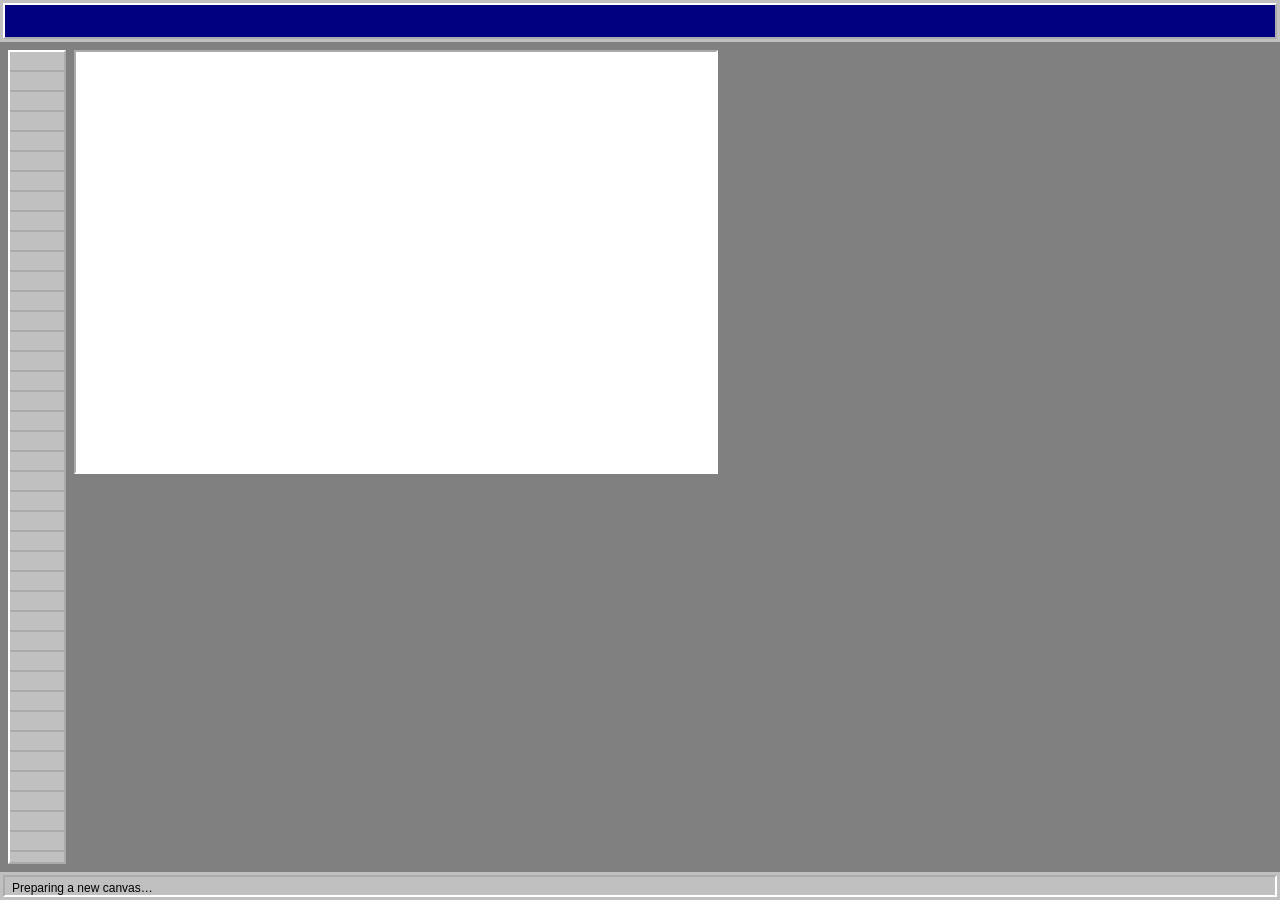
==== index.html @ 5d3a863c "Agent: Improve first-load experience with fast load and no console errors" ====
<!doctype html>
<html lang="en">

<head>
	<meta charset="utf-8">
	<title>JS Paint</title>

	<!-- This should mirror CSP in electron-main.js, except maybe for firebase stuff. -->
	<!-- Firebase stuff is somewhat speculative, as the quota is exceeded as I'm adding this. -->
	<!-- Lax img-src is needed for speech recognition, e.g. interpret_command("draw a cat")[0].exec(); -->
	<!-- connect-src needs data:/blob: for loading images via fetch, including from local storage. -->
	<!-- script⁂-src needs blob: for the Web Worker used by clmtrackr for Tracky Mouse head tracking feature -->
	<!-- ⁂: working around bug in @1j01/live-server, my fork of live-server meant to handle CSP (https://github.com/1j01/live-server)
	where the directive (that shall not be named) is replaced even if it's outside the CSP in a comment. -->
	<meta http-equiv="Content-Security-Policy" content="
		default-src 'self';
		script-src 'self' blob: https://jspaint.firebaseio.com https://www.youtube.com;
		frame-src 'self' https://youtube.com https://www.youtube.com;
		style-src 'self' 'unsafe-inline' https://fonts.googleapis.com;
		img-src 'self' data: blob: http: https:;
		font-src 'self' https://fonts.gstatic.com;
		connect-src * data: blob: https://jspaint.firebaseio.com wss://jspaint.firebaseio.com;
	">

	<link href="styles/normalize.css" rel="stylesheet" type="text/css">
	<link href="styles/layout.css" class="flippable-layout-stylesheet" rel="stylesheet" type="text/css">
	<link href="styles/print.css" rel="stylesheet" type="text/css" media="print">
	<link href="lib/os-gui/build/layout.css" class="flippable-layout-stylesheet" rel="stylesheet" type="text/css">
	<!-- <link href="lib/os-gui/build/windows-98.css" rel="stylesheet" type="text/css"> -->
	<!-- <link href="lib/os-gui/build/windows-default.css" rel="stylesheet" type="text/css" title="Windows Default"> -->
	<!-- <link href="lib/os-gui/build/peggys-pastels.css" rel="alternate stylesheet" type="text/css" title="Peggy's Pastels"> -->
	<link href="lib/tracky-mouse/core/tracky-mouse.css" rel="stylesheet" type="text/css">
	<!--
		@TODO: bring these styles into OS-GUI.
		This is a custom build of 98.css https://github.com/jdan/98.css
		for checkboxes, radio buttons, sliders, and fieldsets,
		excluding e.g. scrollbars, buttons, and windows (already in OS-GUI),
		and integrating with the theme CSS vars used by OS-GUI,
		and with some RTLCSS tweaks.
		Text inputs and dropdowns are styled in classic.css, but should also be included in OS-GUI at some point.
		This is not an @import in classic.css because it needs RTLCSS and I'm not applying RTLCSS to themes yet.
		So I added .not-for-modern logic to theme.js to exclude these styles depending on the theme.
	-->
	<link href="lib/98.css/98.custom-build.css" class="flippable-layout-stylesheet not-for-modern" rel="stylesheet"
		type="text/css">

	<link rel="apple-touch-icon" href="images/icons/apple-icon-180x180.png">
	<!-- Chrome will pick the largest image for some reason, instead of the most appropriate one. -->
	<!-- <link rel="icon" type="image/png" sizes="192x192" href="images/icons/192x192.png">
		<link rel="icon" type="image/png" sizes="32x32" href="images/icons/32x32.png">
		<link rel="icon" type="image/png" sizes="96x96" href="images/icons/96x96.png"> -->
	<!-- <link rel="icon" type="image/png" sizes="16x16" href="images/icons/16x16.png"> -->
	<link rel="shortcut icon" href="favicon.ico">
	<link rel="mask-icon" href="images/icons/safari-pinned-tab.svg" color="red">
	<link rel="manifest" href="manifest.webmanifest">
	<meta name="msapplication-TileColor" content="#008080">
	<meta name="msapplication-TileImage" content="images/icons/ms-icon-144x144.png">
	<meta name="theme-color" content="#000080">

	<meta name="viewport" content="width=device-width, user-scalable=no">

	<meta name="description" content="Classic MS Paint in the browser, with extra features" />
	<meta property="og:image:width" content="279">
	<meta property="og:image:height" content="279">
	<meta property="og:description" content="Classic MS Paint in the browser, with extra features.">
	<meta property="og:title" content="JS Paint">
	<meta property="og:url" content="https://jspaint.app">
	<meta property="og:image" content="https://jspaint.app/images/icons/og-image-279x279.jpg">
	<meta name="twitter:title" content="JS Paint">
	<meta name="twitter:description" content="Classic MS Paint in the browser, with extra features">
	<meta name="twitter:image" content="https://jspaint.app/images/meta/twitter-card-plz-no-crop.png">
	<meta name="twitter:card" content="summary_large_image">
	<meta name="twitter:site" content="@isaiahodhner">
	<meta name="twitter:creator" content="@isaiahodhner">

	<script src="src/error-handling-basic.js"></script>
	<script type="module" src="src/theme.js"></script>
	<style>
		#initial-loading {
			position: fixed;
			inset: 0;
			z-index: 10000;
			display: grid;
			grid-template-rows: 42px 1fr 28px;
			background: #c0c0c0;
			color: #000;
			font: 12px Arial, sans-serif;
		}
		.initial-loading-bar {
			margin: 3px;
			background: #000080;
			border: 2px outset #fff;
		}
		.initial-loading-workspace {
			display: grid;
			grid-template-columns: 58px minmax(0, 1fr);
			gap: 8px;
			padding: 8px;
			background: #808080;
		}
		.initial-loading-tools {
			background: repeating-linear-gradient(#c0c0c0 0 18px, #aaa 18px 20px);
			border: 2px outset #fff;
		}
		.initial-loading-canvas {
			width: min(640px, calc(100vw - 92px));
			height: min(420px, calc(100vh - 112px));
			background: white;
			border: 2px inset #fff;
		}
		.initial-loading-status {
			margin: 3px;
			padding: 4px 7px;
			border: 2px inset #fff;
		}
		#initial-loading[data-state="error"] .initial-loading-status {
			color: #800000;
			font-weight: bold;
		}
		@media (prefers-reduced-motion: no-preference) {
			.initial-loading-canvas {
				animation: initial-canvas-pulse 1.2s ease-in-out infinite alternate;
			}
			@keyframes initial-canvas-pulse {
				to { background: #f4f4f4; }
			}
		}
	</style>
</head>

<body aria-busy="true">
	<div id="initial-loading" role="status" aria-live="polite" aria-label="Loading JS Paint">
		<div class="initial-loading-bar" aria-hidden="true"></div>
		<div class="initial-loading-workspace" aria-hidden="true">
			<div class="initial-loading-tools"></div>
			<div class="initial-loading-canvas"></div>
		</div>
		<div class="initial-loading-status">Preparing a new canvas…</div>
	</div>
	<div id="about-paint" style="display: none">
		<div id="about-paint-header">
			<img src="images/icons/128x128.png" width="128" height="128" id="about-paint-icon" alt="" />
			<div id="about-paint-beside-icon">
				<h1 id="jspaint-project-name">JS Paint</h1>
				<div id="jspaint-version">Version 1.1.0</div>
				<div id="jspaint-update-status-area" hidden>
					<!-- perhaps this can be merged with the container now that it's the only child -->
					<div id="maybe-outdated-line">
						<div id="outdated" hidden>
							<div class="on-official-host">
								There's a new version of JS&nbsp;Paint.
								<a id="refresh-to-update" href=".">Refresh</a> to get it.
							</div>
							<div class="on-third-party-host">
								This instance of JS&nbsp;Paint is outdated compared to
								<a href="https://jspaint.app" target="_blank">jspaint.app</a>.
							</div>
							<div class="on-dev-host">
								This version of JS&nbsp;Paint is outdated compared to
								<a href="https://jspaint.app" target="_blank">jspaint.app</a>.
							</div>
						</div>
						<div id="checking-for-updates" hidden>
							Checking for updates...
						</div>
						<div id="failed-to-check-if-outdated" hidden>
							Couldn't check for updates.
							<span class="navigator-offline">You're offline.</span>
							<span class="navigator-online">JS&nbsp;Paint may be outdated.</span>
						</div>
					</div>
				</div>
			</div>
			<!-- @#: What's New? -->
			<button id="view-project-news">What's&nbsp;New?</button>
		</div>

		<!-- <p>JS Paint is a web-based MS Paint remake by <a href="https://isaiahodhner.io/">Isaiah Odhner</a>.</p> -->
		<!-- @#: Isaiah Odhner -->
		<p>MS Paint remake by <a href="https://isaiahodhner.io/" target="_blank">Isaiah&nbsp;Odhner</a></p>
		<!-- <p>Read about the project and extra features on <a href="https://github.com/1j01/jspaint#readme">the readme</a>.</p> -->
		<!-- <p>Request features and report bugs <a href="https://github.com/1j01/jspaint/issues">on GitHub</a>
			or <a href="mailto:isaiahodhner@gmail.com?subject=JS%20Paint">by email</a>.</p> -->
		<p>
			Feedback:
			<a href="https://github.com/1j01/jspaint/issues" target="_blank">GitHub</a>
			or <a href="mailto:isaiahodhner@gmail.com?subject=JS%20Paint">E-mail</a>
			or <a href="https://discord.gg/jxQBK3k8tx" target="_blank">Discord</a>
		</p>
		<!-- <p>Support the project at <a href="https://www.paypal.me/IsaiahOdhner"
			target="_blank">paypal.me/IsaiahOdhner</a>.</p> -->
		<p>Donate: <a href="https://www.paypal.me/IsaiahOdhner" target="_blank">paypal.me/IsaiahOdhner</a></p>
		<p>
			<a href="about.html" target="_blank">Homepage</a>
			&middot;
			<a href="https://github.com/1j01/jspaint/blob/master/LICENSE.txt" target="_blank">MIT License</a>
			&middot;
			<a href="privacy.html" target="_blank">Privacy Policy</a>
		</p>
	</div>
	<script type="module" src="src/test-news.js"></script>
	<!--
		Before publishing a news update, make sure:
		- All important changes are mentioned. Check the commit history, ideally.
		- The <time> element matches the date of the update.
		- The id of the <article> will never need to be changed.
			I'm using the format "news-YYYY-very-brief-description".
			I'm avoiding putting the full date in the id, in case I push the update later.
			The id is used to check for updates, and is stored in localStorage.
		- The console shows no errors.
			test-news.js checks for some problems.
		- HTML is valid.
		- News indicator is updated and reads well.
	-->
	<div id="news" hidden>
		<!-- maybe release Textual Paint first as an April Fools day prank? -->
		<!-- <article class="news-entry" id="news-2024-textual-paint">
			<h1>Paint... in the Terminal!?</h1>
			<time datetime=""></time>
			<img width="" height="" style="max-width: 100%; height: auto; image-rendering: auto;" alt="" src="" />
			<p>
				I have created an entirely new MS Paint clone, called <a target="_blank" href="https://github.com/1j01/textual-paint">Textual Paint</a>.
			</p>
			<p>
				JS Paint runs in the browser, bringing nostalgia to the web, but if it's not retro enough for you,
				what's more retro than a terminal?
			</p>
			<p>
				Once again, I've implemented basically every feature of MS Paint, but this time as a Text User Interface (TUI).
			</p>
			<p>
				Textual Paint is written in Python, and is built with the <a target="_blank" href="https://textual.textualize.io/">Textual</a> framework.
			</p>
			<p>
				To install Textual Paint, first make sure you have Python 3.10 or later.
				Then run <code>pip install textual-paint</code>
				(or <code><a target="_blank" href="https://github.com/pypa/pipx">pipx</a> install textual-paint</code>).
			</p>
			<p>
				To run Textual Paint, run <code>textual-paint</code>.
				You'll need to use a modern terminal emulator with Unicode and true color support,
				such as Windows Terminal, GNOME Terminal, or iTerm2.
			</p>
		-->
		<article class="news-entry" id="news-2026-fonts">
			<h1>Font Finesse</h1>
			<time datetime="2026-04-09">2026-04-09</time>
			<ul>
				<li>
					<strong>Fixed font dropdown not opening</strong> in Chrome and some other browsers.
				</li>
				<li>
					After 10 years of the JS Paint project, I've implemented the last menu item from MS Paint:
					<strong>View&nbsp;>&nbsp;Text&nbsp;Toolbar</strong> to toggle the font box.
					Why did it take me so long to add this? Probably because it's boring.
					You don't usually need this unless you close the font box by accident.
				</li>
				<li>
					Added support for <strong>vertical text editing</strong>, useful for Chinese, Japanese, and Korean
					typesetting.
					Find the option in the text toolbar, enabled in supporting browsers.
				</li>
				<li>
					Updated Electron so that <strong>the desktop app can now list installed fonts</strong>.
				</li>
				<li>
					The desktop app now includes an <strong>AppImage</strong> build,
					which is a single file that can run on almost any Linux system.
				</li>
				<li>
					🫧 <strong>Bubblegum theme:</strong>
					fixed the Edit Colors window height so the controls fit,
					and fixed disabled buttons showing as pressed when clicked.
				</li>
			</ul>
			<p>
				You can download the latest version of the desktop app (v1.1.0) from
				<a href="https://jspaint.app/about" target="_blank">the homepage</a>.
				It also includes numerous improvements that have accumulated since the first release.
			</p>
		</article>
		<article class="news-entry" id="news-2024-split-eye-gaze-mode">
			<h1>More Accessibility Options, and new Discord Server</h1>
			<time datetime="2024-12-23">2024-12-23</time>
			<!-- <img width="" height="" style="max-width: 100%; height: auto; image-rendering: auto;" alt="" src="" /> -->
			<h2>Separated out accessibility features</h2>
			<p>I've split up "Eye Gaze Mode" into several discrete features:</p>
			<ul>
				<li>
					<strong>↩️ Quick Undo Button</strong>: Adds a floating undo button that's always visible.
				</li>
				<li>
					<strong>🔍 Enlarge UI</strong>: Enlarges menus, buttons, and windows.
				</li>
				<li>
					<strong>⏱️ Dwell Clicker</strong>: Automatically clicks by hovering over controls for a time.
				</li>
				<li>
					<strong>↕️ Vertical Color Box</strong>: Makes the Colors box tall instead of wide.
					(This one was already split out.)
				</li>
			</ul>
			<p>I've also added a brand-new feature:</p>
			<ul>
				<li>
					<strong>🧑 Head Tracker</strong>: Lets you move the cursor with your head.
					(See demo video below!)
				</li>
			</ul>
			<!-- <p>Initially I developed Eye Gaze Mode as a monolithic feature because it was easier,
				as it limited the combinatorial complexity of the intersection of various features.
				For instance, any theme can be used with any feature. (Not sure how to explain this better.)
				But I decided it was worth the extra development overhead to separate these out.</p>
			<p>I had to fix a number of things, and generalize various code in order to handle different combinations of
				these features.
				For instance, the Dwell Clicker adds a floating button and Quick Undo Button adds a floating button;
				previously they were always enabled together, but now I have to calculate the width needed for the
				currently enabled buttons,
				also different based on whether they're scaled with Enlarge UI mode,
				in order to move the status bar text over,
				and the colors box over if Vertical Colors Box is not enabled, which previously it always would be
				together with those features.</p> -->
			<h2>↩️ Quick Undo Button</h2>
			<p><b>Extras > Quick Undo Button</b> is a huge advancement for usability on touchscreen devices.</p>
			<p>Making mistakes is no more a chore. Just tap, tap, tap to undo. Easy as that.</p>
			<h2>🔍 Enlarge UI</h2>
			<p><b>Extras > Enlarge UI</b> increases the size of menus, buttons, and windows.</p>
			<p>Scaling of toolbars and menus will be limited
				to the available space on the screen, making it more useful on mobile devices,
				compared to the basic UI scaling that existed in Eye Gaze Mode.</p>
			<h2>⏱️ Dwell Clicker</h2>
			<p><b>Extras > Dwell Clicker</b> automatically clicks by hovering.</p>
			<p>It's intended for use with an eye tracker or head tracker — software (and optionally
				specialized hardware) that lets you move the mouse without using your hands.</p>
			<p>This was the core feature of Eye Gaze Mode, but it can now be used in any UI configuration: with any
				theme, with or without enlarged UI, with a horizontal or vertical colors box.</p>
			<h2>🧑 Head Tracker (All-New Feature!)</h2>
			<p>
				<b>Extras > Head Tracker</b> mode uses your webcam to
				track your head movements and move the mouse cursor accordingly.
			</p>
			<p>It's powered by
				<a href="https://trackymouse.js.org" target="_blank"><img src="images/tracky-mouse-16x16.png"
						alt="" />Tracky Mouse</a>.
			</p>
			<p>I recorded a short demonstration video, drawing the Tracky&nbsp;Mouse logo using Tracky&nbsp;Mouse:
			</p>
			<figure>
				<video style="width: 100%; height: auto;" controls loop muted playsinline autoplay>
					<source src="images/tracky-mouse-jspaint-demo.mp4" type="video/mp4">
					Your browser does not support the video tag.
				</video>
				<figcaption>
					<!-- Drawing the Tracky Mouse logo using Tracky Mouse. -->
					I made sure to tilt the webcam down so you can see that I'm not using my arms.
				</figcaption>
			</figure>
			<a href="https://trackymouse.js.org" target="_blank">
				<img src="lib/tracky-mouse/images/tracky-mouse-logo-512.png" width="128" height="128"
					alt="Tracky Mouse logo" style="float: right" />
			</a>
			<p>To try it out:</p>
			<ul>
				<li>Enable <b>Extras > Head Tracker</b>.</li>
				<li>Click <b>Start</b> and allow access to your camera.</li>
				<li>Ensure your face is well lit and centered in the camera's view.</li>
				<li>Adjust sensitivity and smoothness settings to your liking.</li>
				<li>Move your head to move the red dot on the page, which acts as your cursor, and hover over elements
					to click them.</li>
			</ul>
			<p>Tips:</p>
			<ul>
				<li>You can pause dwell clicking by hovering over the pause button
					(<img alt="an eye with three zees" src="images/classic/eye-gaze-pause.svg"
						style="vertical-align: middle; width: 1em; height: 1em;" />)
					in the bottom left corner.</li>
				<li>When hovering over a window title bar, or using certain tools on the canvas,
					like the brush, it knows to hold down the mouse button to drag or draw.
					The next dwell will release instead of clicking.</li>
				<li>If you minimize the Tracky Mouse window, it will minimize to a button in the menu bar,
					which you can click to restore the window.
					If you close the window, it will disable the feature.</li>
			</ul>
			<p>
				Right now this only works with dwell clicking, and automatically enables the Dwell Clicker,
				but in the future, it may work with other ways of clicking, like blinking or smiling.
			</p>
			<p>
				You can also download the
				<a href="https://trackymouse.js.org" target="_blank">Tracky Mouse</a>
				desktop app to control your whole computer with your head.
			</p>
			<h2>Discord server</h2>
			<figure>
				<a href="https://discord.gg/jxQBK3k8tx" target="_blank">
					<img width="470" height="470" src="https://flipanim.com/gif/b/h/BhZWtwfg.gif"
						alt="Animation of Discord logo blinking its eyes">
				</a>
				<figcaption>
					Animation credit:
					<a href="https://flipanim.com/profile?name=Wolfie-le-Wolf" target="_blank">Wolfie-le-Wolf</a>
				</figcaption>
			</figure>
			<p>Join the new
				<a href="https://discord.gg/jxQBK3k8tx" target="_blank">
					98.JS.org Discord server</a>
				to discuss these features and share your JS Paint drawings!
			</p>
			<h2>Improved About window</h2>
			<p>I managed to make the <b>Help > About Paint</b> window much more compact while including more
				information.</p>
			<p>See a <a href="https://github.com/1j01/jspaint/commit/da994966ec2231743867f232d8e1fb334071b512"
					target="_blank">visual
					comparison here</a>.
				You can switch to swipe or onion skin modes and move the slider to compare before and after images.</p>
			<p>Here's what's new:</p>
			<ul>
				<li>Reworded everything to be terser, using short labels instead of full sentences.
					(<a href="https://github.com/1j01/jspaint/commit/7bc134226f9994cd68fd69d78fb0343f5c873d53"
						target="_blank">⟜</a>)
				</li>
				<li>Replaced <a href="https://github.com/1j01/jspaint#readme" target="_blank">readme</a> link
					with a link to the <a href="https://jspaint.app/about.html" target="_blank">homepage</a>.
					(<a href="https://github.com/1j01/jspaint/commit/7bc134226f9994cd68fd69d78fb0343f5c873d53"
						target="_blank">⟜</a>)
				</li>
				<li>Added a link to the Discord server.
					(<a href="https://github.com/1j01/jspaint/commit/7bc134226f9994cd68fd69d78fb0343f5c873d53"
						target="_blank">⟜</a>)
				</li>
				<li>Made sure all links open in a new tab.
					(<a href="https://github.com/1j01/jspaint/commit/7bc134226f9994cd68fd69d78fb0343f5c873d53"
						target="_blank">⟜</a>)
				</li>
				<li>Made it use a bigger app icon
					(<a href="https://github.com/1j01/jspaint/commit/3dd5ee94ba123a053c7fee64a112914902d825ae"
						target="_blank">⟜</a>);
					also created a bigger version of the gay pride icon variant for pride month
					(<a href="https://github.com/1j01/jspaint/commit/be03638fad35a51cacef5c4f524c81581c2be587"
						target="_blank">⟜</a>)
				</li>
				<li>Added a version number back into the About window
					(<a href="https://github.com/1j01/jspaint/commit/224cc37bfa022b912c9b48e70d0e7a412c0f3ec6"
						target="_blank">⟜</a>)
					and moved it to a new line
					(<a href="https://github.com/1j01/jspaint/commit/aaed9a78945aeec13b15d74dca0502474e268c1e"
						target="_blank">⟜</a>)
				</li>
				<li>Moved the update check status indicator beside the icon
					(<a href="https://github.com/1j01/jspaint/commit/c1b407d9134af75533adb3fd3938a82d3a2d71dd"
						target="_blank">⟜</a>)
				</li>
				<li>Fixed centering of the About window on small screens
					(<a href="https://github.com/1j01/jspaint/commit/2aa2e66b8ba5927ee833b68480342f1d62477940"
						target="_blank">⟜</a>)
				</li>
			</ul>
			<h2>Misc. Changes</h2>
			<ul>
				<li>I updated JS Paint within <a href="https://98.js.org/" target="_blank">98.js.org</a>
					recently, although it might not have the latest changes yet.
				</li>
				<li>If an image is dropped on the Project News window, it will no longer try to open it as a document.
					It was easy to do this accidentally by idly clicking and dragging while reading the news.
					(<a href="https://github.com/1j01/jspaint/commit/77d341378f9a8d84f0f922ab6545e4cab5fca038"
						target="_blank">⟜</a>)
				</li>
				<li>Fixed checkbox menu items showing a grid of small checkmarks instead of a single checkmark
					in the Electron app with Enlarge UI mode enabled.
					(<a href="https://github.com/1j01/jspaint/commit/f367ce043a81c7fdea2c506fcf5aee1ac18b56e3"
						target="_blank">⟜</a>)
				</li>
				<li>The Dwell Clicker can now toggle collapsed details in error dialogs.
					(<a href="https://github.com/1j01/jspaint/commit/2637467762753234af4d40d097af7f1c2b6aea35"
						target="_blank">⟜</a>)
				</li>
				<li>Enabled dragging toolbars with the mouse in Dwell Clicker
					(but not with dwell clicker itself).
					(<a href="https://github.com/1j01/jspaint/commit/7094171b1644391f4ea3b3467865952c39427a4e"
						target="_blank">⟜</a>)
				</li>
				<li>Fixed the titlebar size for tool windows in Enlarge UI mode.
					(<a href="https://github.com/1j01/jspaint/commit/a2691ec7c953c3eca7b56f4831c47855044fff6d"
						target="_blank">⟜</a>)
				</li>
				<li>All themed tool icons now work in Enlarge UI mode.
					(<a href="https://github.com/1j01/jspaint/commit/068c61d20c907925a140677eecd5513e03397fbc"
						target="_blank">⟜</a> +
					<a href="https://github.com/1j01/jspaint/commit/9e6a19c9aa6434a354f067357487946ea92a1670"
						target="_blank">⟜</a> +
					<a href="https://github.com/1j01/jspaint/commit/8dc1286dd0d4dc219f043b7e2199e47b8cb52f48"
						target="_blank">⟜</a>)
				</li>
				<li>I've implemented the size status indicator for all tools.
					(<a href="https://github.com/1j01/jspaint/commit/3500496b0801a52e05d5ae69f6f98bb09e477e86"
						target="_blank">⟜</a>)
				</li>
				<li>Fixed missing width/height labels in <b>Image > Attributes</b> dialog.
					(<a href="https://github.com/1j01/jspaint/commit/af94876a4ffef95c2d00c0022d89a452034793b7"
						target="_blank">⟜</a>)
				</li>
				<li>Fixed default file name when saving a wallpaper with <b>File > Set As Wallpaper
						(Tiled/Centered)</b>.
					(<a href="https://github.com/1j01/jspaint/commit/8f89d874a77cc8cf00e4731e3979ceaac070aad7"
						target="_blank">⟜</a>)
				</li>
				<li>Fixed default file name when saving selection with <b>Edit > Copy To</b>,
					and an error that occurred with <b>Edit > Copy To</b> in the Electron app.
					(<a href="https://github.com/1j01/jspaint/commit/fc59a369fd306bedc31611e6729f4fc2ae9e2cc0"
						target="_blank">⟜</a>)
				</li>
				<li>Fixed ignoring of file format choice when saving a palette with <b>Colors > Save Colors</b>
					in the Electron app
					(<a href="https://github.com/1j01/jspaint/commit/2f8f4e7c51a0c1b2d2d26828855d888e8ed641f9"
						target="_blank">⟜</a>)
				</li>
				<li>Fixed error handling for clipboard access
					(<a href="https://github.com/1j01/jspaint/commit/193404199b384532a945f382a56fa2deca679950"
						target="_blank">⟜</a>)
				</li>
				<li>Fixed <kbd>Shift+Insert</kbd>, <kbd>Ctrl+Insert</kbd>, and <kbd>Ctrl+Delete</kbd> shortcuts
					(<a href="https://github.com/1j01/jspaint/commit/e3ef424d61e0621e36adeeaa37070d07cf7f5d29"
						target="_blank">⟜</a>)
				</li>
				<li>Improved error message dialogs for Imgur upload failures
					(<a href="https://github.com/1j01/jspaint/commit/cbfc9cad47b3aa3c6a8acc6ce525b2b426608dca"
						target="_blank">⟜</a>)
				</li>
				<li>Added a <a href="https://jspaint.app/privacy" target="_blank">Privacy Policy</a>
					(<b>tl;dr</b>: jspaint doesn't try to track you, unlike most of the internet)
					(<a href="https://github.com/1j01/jspaint/commit/9d2d4040c0b20532e3819aa662e39b9fd8f3f543"
						target="_blank">⟜</a>)
				</li>
			</ul>
			<h2>Behind-the-Scenes Changes</h2>
			<ul>
				<li>Updated <a href="https://os-gui.js.org/" target="_blank">OS-GUI.js</a> from ~0.6.0 to 0.7.3
					<ul>
						<li>Made use of OS-GUI's new <code>AccessKeys</code> API
							(<a href="https://github.com/1j01/jspaint/commit/e6ad042195ce70470f401c400d62575d6c09ea6f"
								target="_blank">⟜</a>
							+
							<a href="https://github.com/1j01/jspaint/commit/52b7b7632046b578b721a84bf0ceaca6ae3e1a8d"
								target="_blank">⟜</a>
							+
							<a href="https://github.com/1j01/jspaint/commit/a9fe9d3f8d1d1ff176b7fd91fd9463e66c08cf73"
								target="_blank">⟜</a>)
						</li>
						<li>
							Now using proper <a
								href="https://developer.mozilla.org/en-US/docs/Web/Accessibility/ARIA/Attributes/aria-keyshortcuts"
								target="_blank"><code>aria-keyshortcuts</code></a>
							values to tell screen reader software about keyboard shortcuts
							(<a href="https://github.com/1j01/jspaint/commit/be233d07e918703b122c415369be5679f588e0c3"
								target="_blank">⟜</a>)
						</li>
					</ul>
				</li>
				<li>
					Dwell Clicker is now powered by Tracky Mouse.
					(<a href="https://github.com/1j01/jspaint/commit/1598f42d309ad878b762c5a411476617b16c22f2"
						target="_blank">⟜</a>)
				</li>
				<li>Migrated to ESLint v9 and its flat config, and improved code uniformity.
					(<a href="https://github.com/1j01/jspaint/compare/a140810a897afa9dd6111cffb065e5d8f71f1ed8...bddaaffd2837b9696e8e6e159f742b05391067c7"
						target="_blank">⟜⧟...⊸</a>)
				</li>
				<li>Simplified code quality checking workflow by bundling different checks into one script
					(<code>npm run lint</code>)
					(<a href="https://github.com/1j01/jspaint/commit/991b1cceaa12a40701d251f5dcd109d23903e614"
						target="_blank">⟜</a>)
				</li>
				<li>Improved handling of errors with no stack trace, like <code>SyntaxError</code>.
					It will now show the URL and line/column numbers for errors with no call stack.
					(<a href="https://github.com/1j01/jspaint/commit/dafef7b1b4f2d33c32c434b1e1fe0ffbc271600d"
						target="_blank">⟜</a>)
				</li>
				<li>Fixed an error that occurred when embedded in 98.js.org due to looking for menus
					inside the app frame when they're actually outside
					(<a href="https://github.com/1j01/jspaint/commit/421fad7dc25c4d27caa46535a2641b12e49a9b18"
						target="_blank">⟜</a> +
					<a href="https://github.com/1j01/jspaint/commit/04804396e187b1bf4af9cc31ca449d18661f97ed"
						target="_blank">⟜</a>)
				</li>
				<li>Marked more parts of the JS Paint <code>systemHooks</code> API as optional
					(<a href="https://github.com/1j01/jspaint/commit/2fe8c35ca6500cc32584dae30f8c3d4ffe989aa3"
						target="_blank">⟜</a>)
				</li>
				<li>Defined TypeScript types for the JS Paint <code>systemHooks</code> API
					(<a href="https://github.com/1j01/jspaint/commit/cb8bc8893d3c9c049916ac5873a15edc7262ac73"
						target="_blank">⟜</a>)
				</li>
				<li style="color: transparent;">Worked on secret features which should be really fun in the future.</li>
			</ul>
			<p>
				Merry Christmas! 🎄🎁
			</p>
		</article>
		<article class="news-entry" id="news-2024-bubblegum-theme">
			<h1>Bubblegum Theme</h1>
			<time datetime="2024-04-27">2024-04-27</time>
			<img width="946" height="800" style="max-width: 100%; height: auto; image-rendering: auto;"
				alt="Screenshot of JS Paint with the Bubblegum theme"
				src="https://i.postimg.cc/6QwYrWjM/Screen-Shot-2024-04-27-at-14-57-48.png" />
			<h2>Bubblegum Theme</h2>
			<p>
				Introducing the <b>🫧 Bubblegum</b> theme!
			</p>
			<p>
				Office software has never looked so refined, as with the Bubblegum theme's elegant
				<em><span style="
					font-family: cursive;
					font-style: italic;
					transform: skewX(-10deg);
					display: inline-block;
					/*background: linear-gradient(to bottom, #a090c6, #efa9d3); background-clip: text; color: transparent;*/
					color: #d39cce;
					text-shadow: 0 1px 1px #febee8, 0 -1px 1px #a892c8;
					">Business Pink</span>
					color scheme.</em>
			</p>
			<p>
				All the icons in this theme were <strong>AI-generated</strong>, as an experiment.
			</p>
			<p>
				Current mainstream AI technology really struggles at creating a full set of icons in one go,
				and the style is always a little bit different from image to image,
				so the process involved generating many, many images,
				usually prompting it to create an "icon set" in order to <em>hopefully</em> get a few icons that match,
				to add to the overall icon set.
			</p>
			<p>
				There's very little control, and things often come out wonky or overly generic,
				but overall it takes very little effort,
				so it's a strange thing.
			</p>
			<p>
				Luckily, I could get away with some stylistic differences between
				the abstract shape icons and the more detailed tool icons.
			</p>
			<p>
				I hand-edited a few of the icons, but they're mostly as they came out of the AI.
				My favorite is the Eye Gaze Mode pause button icon (<img alt="an eye"
					src="images/bubblegum/eye-gaze-unpause-128x128.png"
					style="vertical-align: middle; width: 1em; height: 1em;" />),
				which I got for free randomly due to the AI misinterpreting "eye dropper".
				I love the way it blends seamlessly into the button.
			</p>
			<p>
				The 3D bevels are also AI-generated, applied with copious usage of 9-slice borders.
			</p>
			<h3>Try The New Theme</h3>
			<p>
				<!-- <img src="help/onestep.gif"> -->
				On the <b>Extras</b> menu, click <b>Themes</b>, then <b>Bubblegum</b>.
			</p>
			<p>
				The icons aren't optimized for legibility at small sizes,
				so be sure to try it out together with <b>Extras > Eye Gaze Mode</b>,
				or else increase your browser's zoom level,
				by scrolling the mouse wheel while holding <kbd>Ctrl</kbd> or <kbd>⌘</kbd>,
				for the full effect.
			</p>
			<h2>Maintenance</h2>
			<p>
				In other news, I've been investing a lot into making JS Paint more maintainable.
			<p>
				You won't see these changes in the app directly,
				but they help make the code more <em>malleable</em>,
				like adding water to clay to shape it without breaking it.
			</p>
			<ul>
				<li>
					Converted the codebase almost entirely to <strong>ES Modules</strong>.
				</li>
				<li>
					Made remaining usage of <strong>global variables explicit</strong> in each file.
				</li>
				<li>
					Split up some huge files into <strong>smaller files</strong>.
				</li>
				<li>
					Added <strong>type annotations</strong> to the codebase, using JSDoc comments.
					This way errors can be spotted earlier, and editors can provide better autocompletion,
					all while keeping the code in plain JavaScript, with no compile step.
				</li>
			</ul>
			<p>
				These changes will make it easier to add cool new features to JS Paint in the future.
			</p>
			<!-- 
			(It's "JS Paint", not "TS Paint", after all!)
			<p>
				P.S. <strong>Fun fact</strong>: ECMAScript (ES) is a synonym for JavaScript (JS),
				which is a completely different language from Java.
				The more you know!
				Also, TypeScript (TS) is a superset of JavaScript, and the TypeScript compiler (tsc)
				can be used to check JavaScript code for type errors, not just compile TypeScript code.
			</p>
			<p>
				(It's not "ES Paint", but it <em>could have been</em>,
				and then I could have designed a logo with a rotated 'M' to make it an 'E'.
				Missed opportunity?? 🤔)
			</p> -->
		</article>
		<article class="news-entry" id="news-2024-themes-and-save-formats">
			<h1>Themes and File Formats</h1>
			<time datetime="2024-02-22">2024-02-22</time>
			<!-- Oops, forgot an image. TODO? -->
			<!-- <img width="" height="" style="max-width: 100%; height: auto; image-rendering: auto;" alt="" src="" /> -->
			<h2>New and Updated Themes</h2>
			<p>
				The Modern theme has been renamed <b>Modern Light</b> and a new <b>Modern Dark</b> theme has been added.
			</p>
			<div
				style="background: #c0c0c0; padding: 1em; padding-bottom: 0.1em; border-radius: .5em; border: 1px inset;">
				Modern Light before (tool icons from Windows Vista):<br>
				<img alt=""
					src="https://github.com/1j01/jspaint/blob/master/images/modern/vista-tools-spaced-like-svg.png?raw=true">
				<div style="line-height:50%;"><br></div>
				Modern Light after (custom SVG icons):<br>
				<!-- TODO: custom pixel-fine-tuned PNG; SVG is designed to align with the pixel grid but it's not perfect -->
				<!-- <img alt="" src="images/modern/modern-light-tools.png"> -->
				<img alt=""
					src="https://github.com/1j01/jspaint/blob/master/images/modern/modern-light-tools.svg?raw=true">
			</div>
			<p>
				I designed a custom icon set, inspired by Windows Vista's icons.

				I also customized the icons significantly for the Modern Dark theme,
				to improve the contrast across the board.
			</p>
			<div
				style="background: #222222; color: #aaaaaa; padding: 1em; padding-bottom: 0.1em; border-radius: .5em; border: 1px inset;">
				Modern Dark before (tool icons from Windows Vista, with aliasing artifacts when viewed against a dark
				background):<br>
				<img alt=""
					src="https://github.com/1j01/jspaint/blob/master/images/modern/vista-tools-spaced-like-svg.png?raw=true">
				<div style="line-height:50%;"><br></div>
				Modern Dark after (custom SVG icons):<br>
				<!-- <img alt="" src="images/modern/modern-dark-tools.png"> -->
				<!-- To be consistent, use SVG here too. At least you can zoom in and see the scalability. -->
				<!-- Though I'd prefer a nice magnifier effect like https://lenadesign.org/2021/06/30/css-javascript-image-magnifier-glass/ -->
				<!-- Onion skin / swipe would be nice for comparison as well. -->
				<img alt=""
					src="https://github.com/1j01/jspaint/blob/03f934eab98f450d3e527ef8e152cc5aa003fe07/images/modern/modern-dark-tools.svg?raw=true">
			</div>
			<p>
				When adapting the Vista icons to scalable vector graphics,
				I had to make lots of subtle design decisions, but the biggest difference you'll notice is that
				the Brush tool matches the Classic style of a flat tipped brush (albeit with added gradients),
				since I really didn't like the Vista Brush tool icon.
				I mean come on, it's the only icon that's <em>cut off, by design!</em>
				And it just looks like a blob to me, at least the purple version. (There's also a green version.)
				Besides, a wide brush emphasizes the distinction from the Pencil tool.
			</p>
			<p>
				The Classic theme has been renamed <b>Classic Light</b>, and the <b>Classic Dark</b> theme has been
				updated.
			</p>
			<div style="background: #c0c0c0; padding: 1em; border-radius: .5em; border: 1px inset;">
				Classic Light (still using tool icons from Windows 98):<br>
				<img alt=""
					src="https://github.com/1j01/jspaint/blob/03f934eab98f450d3e527ef8e152cc5aa003fe07/images/classic/tools.png?raw=true">
			</div>
			<div style="background: #222222; color: #aaaaaa; padding: 1em; border-radius: .5em; border: 1px inset;">
				Classic Dark before:<br>
				<img alt=""
					src="https://github.com/1j01/jspaint/blob/43d68cf8eee4cf8aa30e3047955c2bb8315c92f2/images/dark/tools.png?raw=true">
				<div style="line-height:50%;"><br></div>
				Classic Dark after:<br>
				<img alt=""
					src="https://github.com/1j01/jspaint/blob/03f934eab98f450d3e527ef8e152cc5aa003fe07/images/dark/tools.png?raw=true">
			</div>
			<p>
				I wasn't happy with the Classic Dark theme's icons, especially my use of color;
				it felt like a cheap RGB color inversion, even though I'm sure I gave it some more thought than that.
				I also wasn't sure how to achieve good contrast with the pencil tip while maintaining a consistent
				skeuomorphic style, since graphite is dark just like the background.
				So I've redesigned the pencil in a more abstract way (all white including the tip),
				and I've made the icons monochrome.
			</p>
			<p>
				I'm actually a big fan of color in icons, as I think it helps to distinguish them,
				so if anyone wants to try their hand at a Classic Dark theme with colored icons,
				I'd be interested to see it!
			</p>
			<p>
				That said, monochrome has a nice elegance to it; it's less attention grabbing,
				and I'm sure some people will always prefer it.
			</p>
			<p>
				I also updated the <b>Occult</b> theme.
				I changed the Fill With Color tool into a pouring cauldron, the Pick Color tool into a dagger,
				and the Magnifier into an eyeball.
			</p>
			<div style="background: #660c08; color: #aaaaaa; padding: 1em; border-radius: .5em; border: 1px inset;">
				Occult before:<br>
				<img alt=""
					src="https://github.com/1j01/jspaint/blob/43d68cf8eee4cf8aa30e3047955c2bb8315c92f2/images/occult/tools.png?raw=true">
				<div style="line-height:50%;"><br></div>
				Occult after:<br>
				<img alt=""
					src="https://github.com/1j01/jspaint/blob/03f934eab98f450d3e527ef8e152cc5aa003fe07/images/occult/tools.png?raw=true">
				<div style="line-height:50%;"><br></div>
				(Still needs more ideas.)
			</div>
			<p>
				Check out the themes in <b>Extras > Themes</b>!
			</p>
			<h2>File Formats</h2>
			<aside
				style="background-color: #ffffbb; padding: .5em 1em; border-radius: .5em; border: 1px outset; font-size: smaller">
				<p>
					These changes have actually been around since 2021,
					but I didn't get around to finishing a news post about them until now.
				</p>
				<p>
					Still, there's some good changes here, so it bears mentioning!
				</p>
			</aside>
			<!-- I disabled this feature for now, as I saw some 0 bytes files saved, and I REALLY don't want people to lose work!
			It needs thorough testing / gradual rollout.
			Besides that, I didn't want to promote another feature available only in Chrome.
			<p>
				<b>Save</b> (<kbd>Ctrl+S</kbd>) can now save over the open file, in Chrome, Edge, and Opera browsers.
				This works using new <a target="_blank"
					href="https://developer.mozilla.org/en-US/docs/Web/API/File_System_Access_API">File System Access
					API</a>.
				Always use <b>Save As</b> (<kbd>Ctrl+Shift+S</kbd>) if you want to save a new file.
			</p> -->
			<p>
				<img alt="" src="images/save.gif" width="50" height="50" style="float: right;" />
				<b>File > Save As</b> now asks for a file name and format.
				PNG, GIF, and BMP are supported, including indexed color BMPs.
			</p>
			<p>
				See the <a href="https://github.com/1j01/jspaint?tab=readme-ov-file#supported-file-formats"
					target="_blank">Supported File Formats</a> table for details.
			</p>
			<p>
				<img alt="" src="images/idea.gif" width="33" height="26" style="float: left;" />
				Tip: Use PNG if you don't have a specific reason to use another format,
				as it has the best quality when saving.
			</p>
			<!-- I disabled this for now, I think because it's unclear if you'd always want to load the palette when opening an image,
			or if there should be some UI around it, like an undo button beside the palette, or a prompt to load the palette.
			Also indexed PNGs should be handled consistently with indexed BMPs.
			The thing is, if you save an image with a subset of colors from a palette, and then load the image,
			you might not want to load the palette, as it may simply remove colors from the palette,
			particularly if it was the default palette.
			But a prompt seems annoying. Maybe it should only load the palette for monochrome (two-color) images?
			It's unclear.
			<p>
				If you open a BMP file with a palette, the palette is loaded into the Colors box.
				If you load a monochrome BMP file, it loads a gradient of dither patterns into the Colors box.
			</p>-->
			<p>
				<!-- <img alt="" src="help/p_monochrome.png" width="14" height="11" style="vertical-align: middle;" /> -->
				<b>Black and White</b> mode in <b>Image > Attributes</b> is generalized to handle two arbitrary colors
				(although it's still called "Black and White" in the Attributes window.)
			</p>
			<p>
				If an image has only two colors, when switching to "Black and White" mode,
				it automatically adapts to these colors and fills the Colors box with appropriate dither patterns.
			</p>
			<p>
				If you use <b>Image > Invert</b> in Black and White mode,
				it now swaps the two colors present in the image,
				instead of converting colors to their RGB opposites.
				If the image is pure black and white, these two operations are equivalent,
				but now, for example, a <i>green-and-black</i> image will become a <i>black-and-green</i> image,
				rather than <i>pink-and-white</i>.
			</p>
			<p>
				<b>Colors > Save Colors</b> also now asks for a file name and format.
				An absurd number of file formats are <a
					href="https://github.com/1j01/jspaint?tab=readme-ov-file#color-palette-formats"
					target="_blank">supported</a>.
				You can even export CSS variables for use in a web design project.
			</p>
			<p>
				<img alt="" src="images/idea.gif" width="33" height="26" style="float: left;" />
				RIFF Palette (*.pal) is compatible with MS Paint, and GIMP Palette (*.gpl) is compatible with many open
				source graphics programs such as Inkscape and Krita.
			</p>
			<p>
				You can find lots of palettes to use on
				<a target="_blank" href="https://lospec.com/palette-list">Lospec</a>.
				Download a palette as GIMP GPL and use <b>Colors > Get Colors</b> to select
				the file, or drag and drop the file onto JS Paint to load the palette.
			</p>
			<h2>API</h2>
			<p>
				I also documented a first version of the API for JS Paint.
			</p>
			<p>
				I have not yet put much design into the API; rather, I have just documented the interface I came up with
				for my own use in <a href="https://98.js.org" target="_blank">98.js.org</a>.
				In other words, this is more of a draft of an API, though I will certainly create a changelog
				when I decide to clean it up.
				So feel free to start using it if you don't mind updating your code as the API changes.
			</p>
			<p>
				If you want to embed JS Paint in your own project, you can take a look at the
				<a href="https://github.com/1j01/jspaint?tab=readme-ov-file#embed-in-your-website" target="_blank">
					Embed in your website</a> section of the readme.
				<!-- Hm, I might want to move that to a separate markdown file... but maybe keep that heading around so the link stays valid. -->
			</p>
			<h2>Homepage</h2>
			<p>
				JS Paint now has a homepage at <a href="https://jspaint.app/about"
					target="_blank">jspaint.app/about</a>.
			</p>
			<p>
				I designed it like a 90s website.
				You know, one of those thoughtless background pattern filled ones.
			</p>
			<p>
				<a href="https://jspaint.app/about" target="_blank">
					<img src="images/enter.gif" alt="Click to Enter" width="145" height="77" />
				</a>
			</p>
		</article>
		<article class="news-entry" id="news-2022-open-source">
			<h1>Open Source</h1>
			<time datetime="2022-07-28">2022-07-28</time>
			<!-- <img width="" height="" style="max-width: 100%; height: auto; image-rendering: auto;" alt="" src="" /> -->
			<p>
				JS Paint is now finally open source, licensed under the
				<a href="https://github.com/1j01/jspaint/blob/master/LICENSE.txt" target="_blank">MIT License</a>.
			</p>
			<p>
				The project has been
				<a href="https://en.wikipedia.org/wiki/Source-available_software" target="_blank">source-available</a>
				from the beginning, since I never felt the need to obfuscate or hide the code,
				but it is now legally open source.
			</p>
			<p>
				I look forward to seeing how you use JS Paint in your own projects!
			</p>
			<p>
				There is not yet a formal API for JS Paint,
				but if you want to get in on the cutting edge,
				you can take a look at how <a href="https://98.js.org" target="_blank">98.js.org</a>
				embeds JS Paint.
				Expect the API to change significantly in the future.
			</p>
			<p>
				I've been meaning to open source JS Paint for a long time.
				There are some legal issues, resources I don't have the copyright to,
				but I think they should generally fall under fair use.
				And I have created beautiful SVG versions of the icons,
				so it's likely possible to have a version of JS Paint without any directly copyrighted resources.
				But I've finally decided to stop worrying about it,
				and just open source it already!
			</p>
			<p>
				I hope you enjoy JS Paint!
			</p>
		</article>
		<article class="news-entry" id="news-2021-saving">
			<h1>The GUIcci Update</h1>
			<time datetime="2021-12-08">2021-12-08</time>
			<img width="640" height="360" style="max-width: 100%; height: auto; image-rendering: auto;" alt=""
				src="https://i.postimg.cc/tgBncKfJ/guicii-update.png" />
			<h2>New Features</h2>
			<p>
				<b>View > Zoom > Show Thumbnail</b> to show a preview of the image at a small size, great for pixel art.
				Make fine, precise edits, while keeping it all in perspective.
			</p>
			<p>
				<b>Pinch zooming:</b> If you have a touch screen, use two fingers to zoom in and out, and pan the view.
			</p>
			<p>
				<b>Alt+Mousewheel</b> to zoom in and out quickly on desktop.
				Unlike the Magnifier tool, this allows you to zoom while making (or moving) a selection, for added
				precision.
			</p>
			<p>
				Added <b>View > Fullscreen</b> to toggle fullscreen mode. This is nice for using JS Paint on your phone.
			</p>
			<p>
				The <b>Text tool</b> now automatically expands the textbox as you type.
				When resizing, there's now a minimum size based on the text in the textbox.
				It previews exactly what size it will end up with when resizing.
			</p>
			<p>
				<b>Docking:</b> If you drag the Colors box or Tools box out into a window,
				you can now dock it back when dragging the titlebar.
				Previously to dock it you had to double click the titlebar, or drag it by the edge of the window.
			</p>
			<img alt="Area that you have to click to drag a toolbar out into a window (in green)"
				src="https://i.postimg.cc/7LB18Gcg/toolbar-drag-out-area.png" width="480" height="380"
				style="max-width: 100%; height: auto; image-rendering: auto;" />
			<p>
				<b>Menus</b> are now fully keyboard (and screen reader) accessible.
				In particular, you can hold <kbd>Alt</kbd> and press the access key of a menu button to open the menu,
				and then (without <kbd>Alt</kbd>) press the access key of a menu item to select it.
				The access key of an item is the underlined letter, or the first letter of the item's text if there's no
				underline.
			</p>
			<p>
				<b>Error details</b> are now hidden by default in error dialogs.
				The details may be more overwhelming than useful in a lot of cases,
				but if you need them, you can expand the details.
			</p>
			<img alt="Example error message box saying 'File not found', with details collapsed."
				src="https://i.postimg.cc/ZR1qpVGw/file-not-found.png" width="408" height="145"
				style="max-width: 100%; height: auto; image-rendering: auto;">
			<p>
				<b>File > Exit</b> now exits to the official web desktop,
				<a target="_blank" href="https://98.js.org"><img
						src="[data-uri]"
						width="16" height="16" alt=""> 98.js.org</a>,
				a re-creation of Windows 98, full of games and applications.
			</p>
			<img class="inset-deep" src="https://i.postimg.cc/SKHrYpx3/98-js-org-screenshot.png"
				alt="The 98.js desktop featuring desktop icons, a taskbar, and various application windows."
				style="max-width: 100%; height: auto; image-rendering: auto;">
			<p>
				This project spun out of JS Paint, and I have implemented now
				Sound Recorder, Notepad, Calculator, and even Windows Explorer,
				to a high level of detail.
			</p>
			<p>
				It also includes projects from other people, other recreations of old programs,
				like <a target="_blank" href="https://webamp.org/">Webamp</a>,
				a meticulous recreation of Winamp,
				and <a target="_blank" href="https://github.com/rjanjic/js-solitaire">JS Solitaire</a>,
				a Solitaire clone (I tweaked it for accuracy, adding the card back images, etc.)
			</p>
			<h2>Pixel Perfect</h2>
			<p>
				All interface elements are now thematically styled,
				powered by <a target="_blank" href="https://os-gui.js.org">OS-GUI.js</a> and
				<a target="_blank" href="https://jdan.github.io/98.css/">98.css</a>.
			</p>
			<p>
				The whole interface is now pixel perfect accurate to Windows 98.

				(Okay, there's a few things that are a pixel off or so, but seriously,
				I lined up a screenshot and got it essentially perfect.)
			</p>
			<p>
				Improved layout of <b>View > Zoom > Custom Zoom</b> window, matching the design in MS Paint.
			</p>
			<p>
				Added padding to all dialogs so they don't feel cramped anymore.
			</p>
			<p>
				Message boxes now include warning or error icons, and play a sound when they appear.
			</p>
			<p>
				Improved <b>View > View Bitmap</b>: it now uses the theme's wallpaper background color,
				if the image is smaller than the window.
				It now closes with a click or key press, and doesn't let you edit the image (which was weird).
			</p>
			<p>
				The Help window can now be minimized to the bottom of the screen, even though there's no taskbar.
				It works like how Windows 98 does if the process managing the taskbar crashes.
			</p>
			<h2>Fixes</h2>
			<p>
				<b>Menu buttons</b> are easier to open on a touch screen. Sometimes you had to tap twice before the menu
				opened.
			</p>
			<p>
				Fixed <b>large square brush</b> continuity (it left gaps before, due to a half-implemented
				optimization).
			</p>
			<p>
				The <b>selection and textboxes</b> no longer "blow up" if you resize them to a minimal size.
				They are now limited when you drag an edge past the opposite edge.
			</p>
			<p>
				Fixed a bug where vertically thin selections were difficult or impossible to drag (despite showing a
				drag cursor).
				(The draggable region was offset outside of the selection box.)
				Fixed a similar bug where tool previews would get offset if the canvas's height was very small.
			</p>
			<p>
				Resize handles no longer get smaller when the object to resize is very small.
				The draggable region for handles no longer gets smaller either, except in dimensions where it must.
				It's now considerably smarter than Windows 10 about where it lets you drag handles from.
			</p>
			<p>
				In <b>Image > Flip/Rotate</b>, you can now click the custom degrees input field before selecting the
				"Rotate by angle" option.
			</p>
			<p>
				The magnifier preview and other tool previews are now hidden while dragging the Colors box or Tools box.
				It looked confusing when the magnifier preview was shown at the same time as
				the preview outline for dragging/docking a tool window.
			</p>
			<p>
				For languages that read <b>right-to-left</b>, the History view (<b>Edit > History</b>) now uses a
				right-to-left layout,
				and the color box and tool box no longer flip their layout when dragging them into a window or docking
				them back to a side of the application.
			</p>
			<p>
				The history view and error messages use <b>more localized text</b>.
			</p>
			<p>
				Fixed <b>cut off icons</b> in buttons in the help window toolbar in the Modern theme.
			</p>
			<p>
				All windows now have a default-focused control, and the last focused control in the window is remembered
				for when you refocus the window.
			</p>
			<p>
				<b>File > New</b> and <b>File > Open</b> now create a new autosave session,
				instead of using the current session.
			</p>
			<h2>Winter Theme</h2>
			<p>
				Updated the Winter theme with advent calendar-style tool buttons,
				that reveal (improved) holiday pixel art for each tool when you select them.
			</p>
			<p>
				This means that the Winter theme is more usable,
				since it doesn't obscure the functions of all the tools with pixel art.
			</p>
			<p>
				Also, if it doesn't feel quite enough like an advent calendar for you,
				you can hold <kbd>Shift</kbd> to select multiple tools at once.
			</p>
			<p>
				Perhaps you could make a drawing using only one tool for the 16 days leading up to Christmas,
				with exceptions for the Pick Color and Magnifier tools, of course.
			</p>
			<p>
				Snowflakes in the menus indicate what letter you can press to select that item.
			</p>
			<p>
				To disable the Winter theme, click the Grinch at the bottom of the screen,
				who will then smile a nasty smile and steal Christmas from you.
				You can get it back with <b>Extras > Theme > Winter</b>.
			</p>
			<img class="inset-deep" alt="Winter theme screenshot with candy canes and a text box saying Enjoy!"
				src="https://i.postimg.cc/SxFtjy8z/winter-theme-enjoy.png" width="440" height="380"
				style="max-width: 100%; height: auto; image-rendering: auto;" />
		</article>
		<article class="news-entry" id="news-2020-accessibility-update">
			<h1>The Accessibility Update</h1>
			<time datetime="2020-12-20">2020-12-20</time>
			<img width="965" height="399" style="max-width: 100%; height: auto; image-rendering: auto;"
				alt="Hello in several languages, eye gaze guiding a cursor, and a sea lion barking into a microphone."
				src="https://i.postimg.cc/j29yrZbm/untitled-23.png" />
			<h2>Multi-Lingual Support</h2>
			<p>JS Paint is now largely localized into 26 languages.</p>
			<p>
				How am I releasing so many languages at the initial release of multi-lingual support, you may ask?
				Well, this project has the somewhat unique opportunity to reuse localizations from an existing program,
				since it's primarily a remake of MS Paint.
			</p>
			<p>
				I downloaded and installed <a target="_blank" href="https://postimg.cc/4Y1V24wN">26 versions of Windows
					98 in virtual machines</a>,
				and extracted text from mspaint.exe in each one of them,
				using a set of scripts that I wrote to to help me automate the process.
			</p>
			<p>
				To change the language, go to <b>Extras > Language</b>.
				Your preferred language may already be detected, if specified in system or browser settings.
			</p>
			<img width="1280" height="720" style="max-width: 100%; height: auto; image-rendering: auto;"
				alt="26 languages, right off the bat!" src="https://i.postimg.cc/G2bH92fp/language-menu.png" />
			<p>For Arabic and Hebrew, right-to-left layout is supported!</p>
			<p>I tried my hand at some Arabic calligraphy...</p>
			<img width="1141" height="800" style="max-width: 100%; height: auto; image-rendering: auto;"
				alt="Calligraphy where the shapes of the tools in Paint make up Arabic words for them."
				src="https://i.postimg.cc/NFX2TTp1/untitled-45.png" />
			<p>
				If you want to contribute translations, <a target="_blank"
					href="https://github.com/1j01/jspaint/issues/80">get in touch!</a>
				I need to do some technical work to set up for community translations on a public platform,
				but I'm glad people have already expressed interest in helping translate!
				(I also want to simplify the language in various parts of the UI before asking people to translate
				them.)
			</p>
			<h2>Eye Gaze Mode</h2>
			<img width="511" height="360" style="max-width: 100%; height: auto; image-rendering: auto;"
				alt="You can use eye gaze or head movements to control the cursor."
				src="https://i.postimg.cc/2yC137gc/20.png" />
			<p>Eye Gaze Mode lets you control JS Paint without using your hands.</p>
			<p>It's intended for use with an eye tracker, head tracker, or other coarse input scenario.</p>
			<p>You don't need a thousand-dollar eye tracker device to play around with this, just a webcam and some free
				software.</p>
			<p>
				I recommend <a target="_blank" href="https://eviacam.crea-si.com/">Enable Viacam</a>, which is
				<em>not</em> an eye gaze tracker,
				but rather a general video movement tracker that you can set up to track your head movement (or your
				torso or hand or anything else).
			</p>
			<p>
				Eye tracking via a webcam has a ways to go, but it's also pretty amazing in its own right.
				Try <a target="_blank" href="https://sourceforge.net/projects/gazepointer/">GazePointer</a>.
			</p>
			<p>
				Eye gaze tracking requires significant calibration, and if the calibration is off,
				it's hard to use because you can't look where you want to look to interact with things.
				This is why I recommend head tracking (if that's an option for you),
				because then you can freely look around, and control the cursor <em>independently</em>,
				so if it gets offset, you can just tilt your head a bit.
			</p>
			<p>
				Eye Gaze Mode is built mainly for people with movement disabilities like ALS or Cerebral Palsy,
				but it can also just be a sort of magical experience.
				It can also be frustrating, and takes some practice to master.
			</p>
			<p>
				A good place to start is coloring line art using just the Fill tool (<img src="help/p_paint.gif"
					width="15" height="11" alt="">):
			</p>
			<ul>
				<li>
					<a target="_blank"
						href="https://duckduckgo.com/?t=canonical&q=coloring+pages&atb=v232-1&iax=images&ia=images">Find
						coloring pages online</a>,
					and copy and paste them into JS Paint.
				</li>
				<li>
					You can convert them to black and white in <b>Image > Attributes</b>, and then switch back to
					Colors.
					(This makes it work better with the Fill tool.)
				</li>
				<li>
					Enable Eye Gaze Mode with <b>Extras > Eye Gaze Mode</b> and note that it will start clicking where
					you hover.
					You can disable this dwell clicking with the eye icon in the bottom of the screen.
				</li>
				<li>
					Make the image fill the screen with <b>View > Zoom > Zoom To Window</b>.
				</li>
			</ul>
			<p>
				<span class="new">Bonus:</span> Since I implemented a vertical color box for Eye Gaze Mode,
				I decided to make this available as a separate option. Access with <b>Extras > Vertical Color Box</b>.
			</p>
			<h2>Speech Recognition</h2>
			<img width="549" height="275" style="max-width: 100%; height: auto; image-rendering: auto;"
				alt="The sea lion says &quot;Art! Art! Art!&quot; into a microphone."
				src="https://i.postimg.cc/BnQ8cpY2/Art-Art-Art.png" />
			<p>
				Using only your voice, you can switch tools and colors, pan the view, click on buttons on the screen by
				name, and use most menu items.
				You can even say "draw a cat in a party hat" to have JS Paint try to sketch a cat in a party hat.
			</p>
			<p>This feature pairs well with Eye Gaze Mode for a more complete hands free experience.</p>
			<p>
				The feature is only available on Chrome, and only understands English.
				Note that Chrome sends your voice to Google servers.
			</p>
			<p>Access with <b>Extras > Speech Recognition</b>. If this option is grayed out, your browser is not
				supported.</p>
			<p>JS Paint will show what it thinks you said in the status bar at the bottom of the screen.</p>
			<p>
				There are many synonyms for commands, and often you can do things with very short phrases like "Curve"
				to switch to the Curve tool.
				If it's not recognizing your voice for short commands like "Curve" or "Cut", you may want to try longer
				phrases like "Curve tool" or "Cut selection",
				as this helps it distinguish the sound as speech, rather than a cough for instance.
			</p>
			<h2>Edit Colors Dialog</h2>
			<p>I also implemented the Edit Colors dialog. Previously this used the native system color picker, and
				didn't work for some people.</p>
			<p>Access with <b>Colors > Edit Colors</b> or double click a color in the palette to edit.</p>
			<figure>
				<img width="496" height="350" style="max-width: 100%; height: auto; image-rendering: auto;" alt=""
					src="https://i.postimg.cc/cLNgWH0r/Peek-2020-12-04-00-31.gif" />
				<figcaption>An animation morphing between JS Paint and MS Paint's color picking dialog. It's pretty
					close, other than the font.</figcaption>
			</figure>
			<p>Keyboard shortcuts are supported in this dialog, and for mobile devices with small screens, I made it
				treat adding custom colors as a separate screen.</p>
			<h2>Conclusion</h2>
			<p>
				JS Paint should be way more accessible now. And futuristic.
			<p>
			<p>
				Of course there's always more that could be done.
				Eye Gaze Mode could use brush stroke smoothing, and Speech Recognition could use Artificial General
				Intelligence.
			</p>
			<p>
				I'd love to see people using JS Paint, especially the Eye Gaze Mode and Speech Recognition,
				so if you record a video of using JS Paint, please
				<a target="_blank"
					href="https://docs.google.com/forms/d/e/1FAIpQLSdGgS6TS4wBV89v8NoYHenh1eI8jYBfgwYBdPx-OaCEG5EW7g/viewform?usp=sf_link">send
					it to me through this form.</a>
				This lets me know what's actually important to people, and what's confusing,
				and it gives me motivation to work on new features.
			</p>
		</article>
		<article class="news-entry" id="news-2019-winter-update">
			<h1>Winter Update</h1>
			<time datetime="2019-12-20">2019-12-20</time>
			<img width="563" height="334" style="max-width: 100%; height: auto; image-rendering: auto;" alt=""
				src="https://i.postimg.cc/63Wc6vpG/2019-winter-update-candy-cane.gif" />
			<h2>Winter Theme</h2>
			<p>
				A new UI skin is available, under <b>Extras &gt; Themes &gt; Winter</b>, featuring winter and holiday
				icons, festive fonts, and a palette with seasonal colors and peppermint patterns.
			</p>
			<img width="256" height="16" alt="" src="images/winter/tools.png" />
			<p>
				Merry Christmas and happy Hanukkah!
			</p>
			<h2>Better History</h2>
			<b class="new">New:</b> Jump to any point in the document's history, forwards or backwards, with <b>Edit
				&gt; History</b> or <kbd>Ctrl+Shift+Y</kbd>.
			<ul>
				<li>
					Click on Text in the history view to go back to text editing.
				</li>
				<li>
					You can return to when a selection existed.
				</li>
				<li>
					Note: these states are skipped over with normal Undo and Redo, so you need to use the History
					window.
				</li>
				<li>
					Branching history: if you undo, and then make changes, you can get back to everything.
					Future states are preserved.
				</li>
			</ul>
			<b class="bad">Warning:</b> History is not saved with the autosave. Document history will be lost if you
			refresh the page, or close the tab, or if the tab crashes, or if you close or restart your browser, or
			likely if you're just on a phone and the mobile browser loses focus.
			<h2>Improved Mobile Support</h2>
			<p>
				<b class="new">New:</b> Use two fingers to pan the view.
			</p>
			<p>
				I recently made it easier to grab handles for resizing things.
				With that, combined with multitouch panning,
				JS Paint is much more useable on a phone.
			</p>
			<p>
				<b class="bad">Caveat:</b> It's slow on some devices, and parts of the interface are still too small for
				touch.
			</p>
		</article>
		<article class="news-entry" id="news-2019-polygon-text-and-select">
			<h1>Polygon, Text, and Select</h1>
			<time datetime="2019-12-04">2019-12-04</time>
			<p>
				Handles are now way easier to drag, with extended click targets, similar to Paint from Windows 7.
				It's not unreasonable to use with a touch screen now!
				This applies to selections, textboxes, and the main canvas handles.
			</p>
			<p>
				Resizing things while zoomed in is <a target="_blank"
					href="https://github.com/1j01/jspaint/issues/13#issuecomment-562247085">finally fixed</a>!
			</p>
			<p>
				The Text tool now perfectly previews the pixels that will be placed on the canvas.
				What you see is what you get!
				Also it retains all browser editing behavior, like spellcheck,
				using a convoluted, yet elegant overlaying strategy.
				(I prototyped this <a target="_blank" href="https://jsfiddle.net/1j01/wnac09u3/">here</a>
				and <a target="_blank" href="https://jsfiddle.net/1j01/qkvfjn1r/">here</a> if you're interested.)
			</p>
			<p>
				With the fill-only option selected, the Polygon tool now previews with inverted lines, like MS Paint
				does.
				(When you finish the polygon, the boundary of the shape matches the preview exactly,
				because it actually <em>does</em> draw a stroke, just the same color as the fill.)
			</p>
		</article>
		<article class="news-entry" id="news-2019-zoom-viewport">
			<h1>Zoom To Mouse</h1>
			<time datetime="2019-10-26">2019-10-26</time>
			<p>
				<b class="new">New:</b> The Magnifier now lets you zoom to a specific location,
				showing a preview of the new viewport.
			</p>
			<p>
				Also, when zooming out with the Magnifier,
				or changing the zoom from the toolbar or menus,
				the top left corner of the viewport is now kept anchored.
			</p>
			<p>
				Also, pasting a selection will now go to the top left of the viewport,
				instead of the entire document.
			</p>
		</article>
		<article class="news-entry" id="news-2019-grid-zoom-cursors">
			<h1>The Grid, Custom Zoom, and Dynamic Cursors</h1>
			<time datetime="2019-10-09">2019-10-09</time>
			<p>
				<b class="new">New:</b> The Grid. Zoom to 4x+ and use <b>View &gt; Zoom &gt; Show Grid</b> or
				<kbd>Ctrl+G</kbd> to enable.
				This works with browser zoom as well to provide crisp gridlines even if you zoom in with your browser.
			</p>
			<p>
				<b class="new">New:</b> <b>View &gt; Zoom &gt; Custom Zoom</b>,
				including an actually-custom numerical zoom option, unlike MS Paint.
			</p>
			<p>
				<b class="new">New:</b> Dynamic cursors for brush and eraser,
				so you now have a preview of exactly where the tool will draw.
			</p>
			<p>
				Also, in the event that your browser clears canvases to free up memory,
				you should be more likely to be able to undo to get back to a useful state.
			</p>
		</article>
		<article class="news-entry" id="news-2019-async-clipboard">
			<h1>Full Clipboard Support</h1>
			<time datetime="2019-09-21">2019-09-21</time>
			<p>
				JS Paint now lets you copy real image data to the Clipboard, both with keyboard shortcuts and from the
				Edit menu.
				This feature is available in Chrome 76+. Other browsers don't support it yet, as of Sep 2019.
			</p>
			<p>
				Also: paste the URL of an image, and JS Paint will load and paste the image.
				(This is an alternative to <b>File &gt; Load from URL</b>, which replaces the document.)
			</p>
		</article>
		<style>
			#news {
				background: white;
				color: black;
			}

			.news-entry {
				padding: 20px;
				max-width: 563px;
				border-bottom: 5px groove #ccc;
			}

			.news-entry>h1 {
				font-size: 1.3em;
				margin: 0;
				margin-bottom: 0.3em;
			}

			.news-entry>time {
				font-size: 1.2em;
				color: gray;
			}

			.news-entry>h2 {
				font-size: 1.9em;
				font-weight: normal;
				margin: 0;
				margin-bottom: 0.3em;
				margin-top: 0.3em;
			}

			.news-entry .new {
				color: green;
			}

			.news-entry .bad {
				color: #d11a29;
			}
		</style>
	</div>

	<!-- Note: no CDNs, even with fallback, as the fallback is too complicated to handle with CSP. -->
	<script src="lib/jquery-3.4.1.min.js"></script>
	<!-- pako is used by UPNG.js and UTIF.js -->
	<script src="lib/pako-2.0.3.min.js"></script>
	<script src="lib/UPNG.js"></script>
	<script src="lib/UTIF.js"></script>
	<script src="lib/bmp.js"></script>
	<script src="lib/anypalette-0.6.0.js"></script>
	<script src="lib/FileSaver.js"></script>
	<script src="lib/font-detective.js"></script>
	<script src="lib/libtess.min.js"></script>
	<script src="lib/os-gui/parse-theme.js"></script>
	<script src="lib/os-gui/$Window.js"></script>
	<script src="lib/os-gui/MenuBar.js"></script>

	<!-- must not be async/deferred, as it uses document.write(); and must come before other app code which uses localization functions -->
	<!-- (also depends on msgbox.js and thus os-gui.js, but not initially) -->
	<script src="src/app-localization.js"></script>

	<!-- Scripts that are not yet transitioned to ES Modules are marked as "defer"
	so that the ES Modules (which are implicitly deferred) can still export globals to be consumed by the non-module scripts,
	which helps with progressively converting the codebase to ES Modules. -->
	<script type="module" src="src/msgbox.js"></script>
	<script type="module" src="src/functions.js"></script>
	<script type="module" src="src/helpers.js"></script>
	<script type="module" src="src/storage.js"></script>
	<script type="module" src="src/$Component.js"></script>
	<script type="module" src="src/$ToolWindow.js"></script>

	<!-- After show_error_message, showMessageBox, make_window_supporting_scale, and localize are defined,
	set up better global error handling. -->
	<script type="module" src="src/error-handling-enhanced.js"></script>

	<script type="module" src="src/$ToolBox.js"></script>
	<script type="module" src="src/$ColorBox.js"></script>
	<script type="module" src="src/$FontBox.js"></script>
	<script type="module" src="src/Handles.js"></script>
	<script type="module" src="src/OnCanvasObject.js"></script>
	<script type="module" src="src/OnCanvasSelection.js"></script>
	<script type="module" src="src/OnCanvasTextBox.js"></script>
	<script type="module" src="src/OnCanvasHelperLayer.js"></script>
	<script type="module" src="src/image-manipulation.js"></script>
	<script type="module" src="src/tool-options.js"></script>
	<script type="module" src="src/tools.js"></script>
	<!--<script type="module" src="src/extra-tools.js"></script>-->
	<script type="module" src="src/color-data.js"></script>
	<script type="module" src="src/edit-colors.js"></script>
	<script type="module" src="src/file-format-data.js"></script>
	<script type="module" src="src/manage-storage.js"></script>
	<script type="module" src="src/imgur.js"></script>
	<script type="module" src="src/help.js"></script>
	<script type="module" src="src/simulate-random-gestures.js"></script>
	<script type="module" src="src/menus.js"></script>
	<script type="module" src="src/speech-recognition.js"></script>
	<script type="module" src="src/eye-gaze-mode.js"></script>
	<script defer src="src/app-state.js"></script>
	<script type="module" src="src/app.js"></script>
	<script type="module" src="src/sessions.js"></script>
	<script type="module" src="src/konami.js"></script>
	<script type="module" src="src/vaporwave-fun.js"></script>

	<noscript>
		<h1><img src="images/icons/32x32.png" width="32" height="32" alt="" /> JS Paint</h1>

		<p>This application requires JavaScript to run.</p>

		<p>
			Assuming this is the official instance of jspaint,
			at <a href="https://jspaint.app">https://jspaint.app</a>,
			you can safely enable JavaScript.
		</p>

		<p>You can also check out <a href="https://github.com/1j01/jspaint">the source code and project info</a>.</p>
	</noscript>

	<svg style="position: absolute; pointer-events: none; bottom: 100%;">
		<defs>
			<filter id="disabled-inset-filter" x="0" y="0" width="1px" height="1px">
				<feColorMatrix in="SourceGraphic" type="matrix" values="
					1 0 0 0 0
					0 1 0 0 0
					0 0 1 0 0
					-1000 -1000 -1000 1 0
				" result="black-parts-isolated" />
				<feFlood result="shadow-color" flood-color="var(--ButtonShadow)" />
				<feFlood result="hilight-color" flood-color="var(--ButtonHilight)" />
				<feOffset in="black-parts-isolated" dx="1" dy="1" result="offset" />
				<feComposite in="hilight-color" in2="offset" operator="in" result="hilight-colored-offset" />
				<feComposite in="shadow-color" in2="black-parts-isolated" operator="in" result="shadow-colored" />
				<feMerge>
					<feMergeNode in="hilight-colored-offset" />
					<feMergeNode in="shadow-colored" />
				</feMerge>
			</filter>
			<filter id="disabled-inset-filter-2" x="0" y="0" width="1px" height="1px">
				<feColorMatrix in="SourceGraphic" type="matrix" values="
					1 0 0 0 0
					0 1 0 0 0
					0 0 1 0 0
					-1 -1 -0 1 0
				" result="black-and-blue-parts-isolated" />
				<feFlood result="shadow-color" flood-color="var(--ButtonShadow)" />
				<feFlood result="hilight-color" flood-color="var(--ButtonHilight)" />
				<feOffset in="black-and-blue-parts-isolated" dx="1" dy="1" result="offset" />
				<feComposite in="hilight-color" in2="offset" operator="in" result="hilight-colored-offset" />
				<feComposite in="shadow-color" in2="black-and-blue-parts-isolated" operator="in"
					result="shadow-colored" />
				<feMerge>
					<feMergeNode in="hilight-colored-offset" />
					<feMergeNode in="shadow-colored" />
				</feMerge>
			</filter>
		</defs>
	</svg>
</body>

</html>
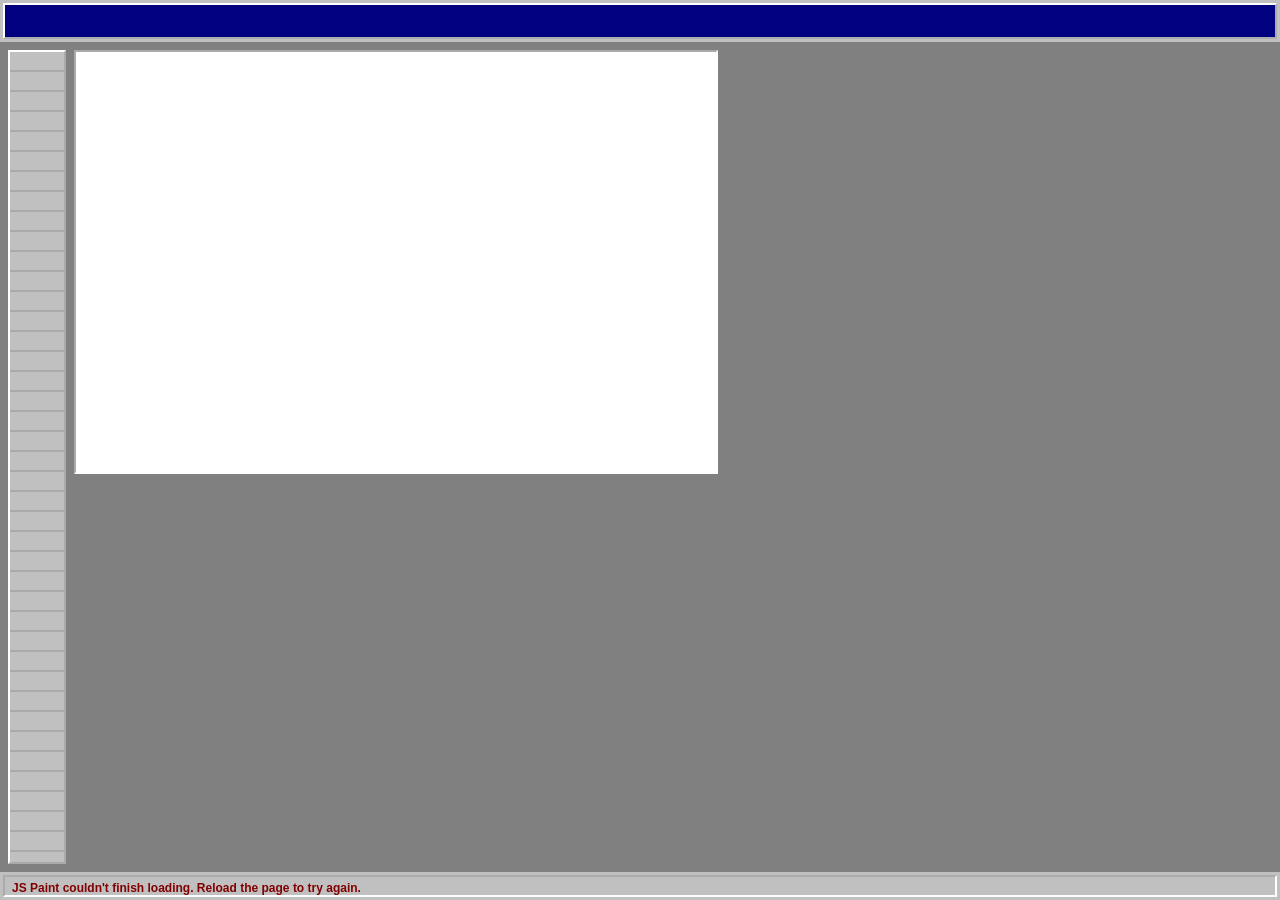
==== commit 2d62549a: "Agent: Improve first-load experience with fast load and no console errors" ====
--- a/index.html
+++ b/index.html
@@ -29,7 +29,8 @@
 	<!-- <link href="lib/os-gui/build/windows-98.css" rel="stylesheet" type="text/css"> -->
 	<!-- <link href="lib/os-gui/build/windows-default.css" rel="stylesheet" type="text/css" title="Windows Default"> -->
 	<!-- <link href="lib/os-gui/build/peggys-pastels.css" rel="alternate stylesheet" type="text/css" title="Peggy's Pastels"> -->
-	<link href="lib/tracky-mouse/core/tracky-mouse.css" rel="stylesheet" type="text/css">
+	<!-- Tracky Mouse's stylesheet is loaded with its script, when Dwell Clicker or
+	Head Tracker is turned on. See src/eye-gaze-mode.js. -->
 	<!--
 		@TODO: bring these styles into OS-GUI.
 		This is a custom build of 98.css https://github.com/jdan/98.css
@@ -341,7 +342,7 @@
 			</p>
 			<p>It's powered by
 				<a href="https://trackymouse.js.org" target="_blank"><img src="images/tracky-mouse-16x16.png"
-						alt="" />Tracky Mouse</a>.
+						loading="lazy" alt="" />Tracky Mouse</a>.
 			</p>
 			<p>I recorded a short demonstration video, drawing the Tracky&nbsp;Mouse logo using Tracky&nbsp;Mouse:
 			</p>
@@ -357,7 +358,7 @@
 			</figure>
 			<a href="https://trackymouse.js.org" target="_blank">
 				<img src="lib/tracky-mouse/images/tracky-mouse-logo-512.png" width="128" height="128"
-					alt="Tracky Mouse logo" style="float: right" />
+					loading="lazy" alt="Tracky Mouse logo" style="float: right" />
 			</a>
 			<p>To try it out:</p>
 			<ul>
@@ -371,7 +372,7 @@
 			<p>Tips:</p>
 			<ul>
 				<li>You can pause dwell clicking by hovering over the pause button
-					(<img alt="an eye with three zees" src="images/classic/eye-gaze-pause.svg"
+					(<img loading="lazy" alt="an eye with three zees" src="images/classic/eye-gaze-pause.svg"
 						style="vertical-align: middle; width: 1em; height: 1em;" />)
 					in the bottom left corner.</li>
 				<li>When hovering over a window title bar, or using certain tools on the canvas,
@@ -393,7 +394,7 @@
 			<h2>Discord server</h2>
 			<figure>
 				<a href="https://discord.gg/jxQBK3k8tx" target="_blank">
-					<img width="470" height="470" src="https://flipanim.com/gif/b/h/BhZWtwfg.gif"
+					<img loading="lazy" width="470" height="470" src="https://flipanim.com/gif/b/h/BhZWtwfg.gif"
 						alt="Animation of Discord logo blinking its eyes">
 				</a>
 				<figcaption>
@@ -599,7 +600,7 @@
 		<article class="news-entry" id="news-2024-bubblegum-theme">
 			<h1>Bubblegum Theme</h1>
 			<time datetime="2024-04-27">2024-04-27</time>
-			<img width="946" height="800" style="max-width: 100%; height: auto; image-rendering: auto;"
+			<img loading="lazy" width="946" height="800" style="max-width: 100%; height: auto; image-rendering: auto;"
 				alt="Screenshot of JS Paint with the Bubblegum theme"
 				src="https://i.postimg.cc/6QwYrWjM/Screen-Shot-2024-04-27-at-14-57-48.png" />
 			<h2>Bubblegum Theme</h2>
@@ -640,7 +641,7 @@
 			</p>
 			<p>
 				I hand-edited a few of the icons, but they're mostly as they came out of the AI.
-				My favorite is the Eye Gaze Mode pause button icon (<img alt="an eye"
+				My favorite is the Eye Gaze Mode pause button icon (<img loading="lazy" alt="an eye"
 					src="images/bubblegum/eye-gaze-unpause-128x128.png"
 					style="vertical-align: middle; width: 1em; height: 1em;" />),
 				which I got for free randomly due to the AI misinterpreting "eye dropper".
@@ -715,13 +716,13 @@
 			<div
 				style="background: #c0c0c0; padding: 1em; padding-bottom: 0.1em; border-radius: .5em; border: 1px inset;">
 				Modern Light before (tool icons from Windows Vista):<br>
-				<img alt=""
+				<img loading="lazy" alt=""
 					src="https://github.com/1j01/jspaint/blob/master/images/modern/vista-tools-spaced-like-svg.png?raw=true">
 				<div style="line-height:50%;"><br></div>
 				Modern Light after (custom SVG icons):<br>
 				<!-- TODO: custom pixel-fine-tuned PNG; SVG is designed to align with the pixel grid but it's not perfect -->
 				<!-- <img alt="" src="images/modern/modern-light-tools.png"> -->
-				<img alt=""
+				<img loading="lazy" alt=""
 					src="https://github.com/1j01/jspaint/blob/master/images/modern/modern-light-tools.svg?raw=true">
 			</div>
 			<p>
@@ -734,7 +735,7 @@
 				style="background: #222222; color: #aaaaaa; padding: 1em; padding-bottom: 0.1em; border-radius: .5em; border: 1px inset;">
 				Modern Dark before (tool icons from Windows Vista, with aliasing artifacts when viewed against a dark
 				background):<br>
-				<img alt=""
+				<img loading="lazy" alt=""
 					src="https://github.com/1j01/jspaint/blob/master/images/modern/vista-tools-spaced-like-svg.png?raw=true">
 				<div style="line-height:50%;"><br></div>
 				Modern Dark after (custom SVG icons):<br>
@@ -742,7 +743,7 @@
 				<!-- To be consistent, use SVG here too. At least you can zoom in and see the scalability. -->
 				<!-- Though I'd prefer a nice magnifier effect like https://lenadesign.org/2021/06/30/css-javascript-image-magnifier-glass/ -->
 				<!-- Onion skin / swipe would be nice for comparison as well. -->
-				<img alt=""
+				<img loading="lazy" alt=""
 					src="https://github.com/1j01/jspaint/blob/03f934eab98f450d3e527ef8e152cc5aa003fe07/images/modern/modern-dark-tools.svg?raw=true">
 			</div>
 			<p>
@@ -760,16 +761,16 @@
 			</p>
 			<div style="background: #c0c0c0; padding: 1em; border-radius: .5em; border: 1px inset;">
 				Classic Light (still using tool icons from Windows 98):<br>
-				<img alt=""
+				<img loading="lazy" alt=""
 					src="https://github.com/1j01/jspaint/blob/03f934eab98f450d3e527ef8e152cc5aa003fe07/images/classic/tools.png?raw=true">
 			</div>
 			<div style="background: #222222; color: #aaaaaa; padding: 1em; border-radius: .5em; border: 1px inset;">
 				Classic Dark before:<br>
-				<img alt=""
+				<img loading="lazy" alt=""
 					src="https://github.com/1j01/jspaint/blob/43d68cf8eee4cf8aa30e3047955c2bb8315c92f2/images/dark/tools.png?raw=true">
 				<div style="line-height:50%;"><br></div>
 				Classic Dark after:<br>
-				<img alt=""
+				<img loading="lazy" alt=""
 					src="https://github.com/1j01/jspaint/blob/03f934eab98f450d3e527ef8e152cc5aa003fe07/images/dark/tools.png?raw=true">
 			</div>
 			<p>
@@ -796,11 +797,11 @@
 			</p>
 			<div style="background: #660c08; color: #aaaaaa; padding: 1em; border-radius: .5em; border: 1px inset;">
 				Occult before:<br>
-				<img alt=""
+				<img loading="lazy" alt=""
 					src="https://github.com/1j01/jspaint/blob/43d68cf8eee4cf8aa30e3047955c2bb8315c92f2/images/occult/tools.png?raw=true">
 				<div style="line-height:50%;"><br></div>
 				Occult after:<br>
-				<img alt=""
+				<img loading="lazy" alt=""
 					src="https://github.com/1j01/jspaint/blob/03f934eab98f450d3e527ef8e152cc5aa003fe07/images/occult/tools.png?raw=true">
 				<div style="line-height:50%;"><br></div>
 				(Still needs more ideas.)
@@ -830,7 +831,7 @@
 				Always use <b>Save As</b> (<kbd>Ctrl+Shift+S</kbd>) if you want to save a new file.
 			</p> -->
 			<p>
-				<img alt="" src="images/save.gif" width="50" height="50" style="float: right;" />
+				<img loading="lazy" alt="" src="images/save.gif" width="50" height="50" style="float: right;" />
 				<b>File > Save As</b> now asks for a file name and format.
 				PNG, GIF, and BMP are supported, including indexed color BMPs.
 			</p>
@@ -839,7 +840,7 @@
 					target="_blank">Supported File Formats</a> table for details.
 			</p>
 			<p>
-				<img alt="" src="images/idea.gif" width="33" height="26" style="float: left;" />
+				<img loading="lazy" alt="" src="images/idea.gif" width="33" height="26" style="float: left;" />
 				Tip: Use PNG if you don't have a specific reason to use another format,
 				as it has the best quality when saving.
 			</p>
@@ -880,7 +881,7 @@
 				You can even export CSS variables for use in a web design project.
 			</p>
 			<p>
-				<img alt="" src="images/idea.gif" width="33" height="26" style="float: left;" />
+				<img loading="lazy" alt="" src="images/idea.gif" width="33" height="26" style="float: left;" />
 				RIFF Palette (*.pal) is compatible with MS Paint, and GIMP Palette (*.gpl) is compatible with many open
 				source graphics programs such as Inkscape and Krita.
 			</p>
@@ -918,7 +919,7 @@
 			</p>
 			<p>
 				<a href="https://jspaint.app/about" target="_blank">
-					<img src="images/enter.gif" alt="Click to Enter" width="145" height="77" />
+					<img loading="lazy" src="images/enter.gif" alt="Click to Enter" width="145" height="77" />
 				</a>
 			</p>
 		</article>
@@ -962,7 +963,7 @@
 		<article class="news-entry" id="news-2021-saving">
 			<h1>The GUIcci Update</h1>
 			<time datetime="2021-12-08">2021-12-08</time>
-			<img width="640" height="360" style="max-width: 100%; height: auto; image-rendering: auto;" alt=""
+			<img loading="lazy" width="640" height="360" style="max-width: 100%; height: auto; image-rendering: auto;" alt=""
 				src="https://i.postimg.cc/tgBncKfJ/guicii-update.png" />
 			<h2>New Features</h2>
 			<p>
@@ -990,7 +991,7 @@
 				you can now dock it back when dragging the titlebar.
 				Previously to dock it you had to double click the titlebar, or drag it by the edge of the window.
 			</p>
-			<img alt="Area that you have to click to drag a toolbar out into a window (in green)"
+			<img loading="lazy" alt="Area that you have to click to drag a toolbar out into a window (in green)"
 				src="https://i.postimg.cc/7LB18Gcg/toolbar-drag-out-area.png" width="480" height="380"
 				style="max-width: 100%; height: auto; image-rendering: auto;" />
 			<p>
@@ -1005,17 +1006,17 @@
 				The details may be more overwhelming than useful in a lot of cases,
 				but if you need them, you can expand the details.
 			</p>
-			<img alt="Example error message box saying 'File not found', with details collapsed."
+			<img loading="lazy" alt="Example error message box saying 'File not found', with details collapsed."
 				src="https://i.postimg.cc/ZR1qpVGw/file-not-found.png" width="408" height="145"
 				style="max-width: 100%; height: auto; image-rendering: auto;">
 			<p>
 				<b>File > Exit</b> now exits to the official web desktop,
-				<a target="_blank" href="https://98.js.org"><img
+				<a target="_blank" href="https://98.js.org"><img loading="lazy"
 						src="[data-uri]"
 						width="16" height="16" alt=""> 98.js.org</a>,
 				a re-creation of Windows 98, full of games and applications.
 			</p>
-			<img class="inset-deep" src="https://i.postimg.cc/SKHrYpx3/98-js-org-screenshot.png"
+			<img loading="lazy" class="inset-deep" src="https://i.postimg.cc/SKHrYpx3/98-js-org-screenshot.png"
 				alt="The 98.js desktop featuring desktop icons, a taskbar, and various application windows."
 				style="max-width: 100%; height: auto; image-rendering: auto;">
 			<p>
@@ -1138,14 +1139,14 @@
 				who will then smile a nasty smile and steal Christmas from you.
 				You can get it back with <b>Extras > Theme > Winter</b>.
 			</p>
-			<img class="inset-deep" alt="Winter theme screenshot with candy canes and a text box saying Enjoy!"
+			<img loading="lazy" class="inset-deep" alt="Winter theme screenshot with candy canes and a text box saying Enjoy!"
 				src="https://i.postimg.cc/SxFtjy8z/winter-theme-enjoy.png" width="440" height="380"
 				style="max-width: 100%; height: auto; image-rendering: auto;" />
 		</article>
 		<article class="news-entry" id="news-2020-accessibility-update">
 			<h1>The Accessibility Update</h1>
 			<time datetime="2020-12-20">2020-12-20</time>
-			<img width="965" height="399" style="max-width: 100%; height: auto; image-rendering: auto;"
+			<img loading="lazy" width="965" height="399" style="max-width: 100%; height: auto; image-rendering: auto;"
 				alt="Hello in several languages, eye gaze guiding a cursor, and a sea lion barking into a microphone."
 				src="https://i.postimg.cc/j29yrZbm/untitled-23.png" />
 			<h2>Multi-Lingual Support</h2>
@@ -1165,11 +1166,11 @@
 				To change the language, go to <b>Extras > Language</b>.
 				Your preferred language may already be detected, if specified in system or browser settings.
 			</p>
-			<img width="1280" height="720" style="max-width: 100%; height: auto; image-rendering: auto;"
+			<img loading="lazy" width="1280" height="720" style="max-width: 100%; height: auto; image-rendering: auto;"
 				alt="26 languages, right off the bat!" src="https://i.postimg.cc/G2bH92fp/language-menu.png" />
 			<p>For Arabic and Hebrew, right-to-left layout is supported!</p>
 			<p>I tried my hand at some Arabic calligraphy...</p>
-			<img width="1141" height="800" style="max-width: 100%; height: auto; image-rendering: auto;"
+			<img loading="lazy" width="1141" height="800" style="max-width: 100%; height: auto; image-rendering: auto;"
 				alt="Calligraphy where the shapes of the tools in Paint make up Arabic words for them."
 				src="https://i.postimg.cc/NFX2TTp1/untitled-45.png" />
 			<p>
@@ -1181,7 +1182,7 @@
 				them.)
 			</p>
 			<h2>Eye Gaze Mode</h2>
-			<img width="511" height="360" style="max-width: 100%; height: auto; image-rendering: auto;"
+			<img loading="lazy" width="511" height="360" style="max-width: 100%; height: auto; image-rendering: auto;"
 				alt="You can use eye gaze or head movements to control the cursor."
 				src="https://i.postimg.cc/2yC137gc/20.png" />
 			<p>Eye Gaze Mode lets you control JS Paint without using your hands.</p>
@@ -1211,7 +1212,7 @@
 				It can also be frustrating, and takes some practice to master.
 			</p>
 			<p>
-				A good place to start is coloring line art using just the Fill tool (<img src="help/p_paint.gif"
+				A good place to start is coloring line art using just the Fill tool (<img loading="lazy" src="help/p_paint.gif"
 					width="15" height="11" alt="">):
 			</p>
 			<ul>
@@ -1240,7 +1241,7 @@
 				I decided to make this available as a separate option. Access with <b>Extras > Vertical Color Box</b>.
 			</p>
 			<h2>Speech Recognition</h2>
-			<img width="549" height="275" style="max-width: 100%; height: auto; image-rendering: auto;"
+			<img loading="lazy" width="549" height="275" style="max-width: 100%; height: auto; image-rendering: auto;"
 				alt="The sea lion says &quot;Art! Art! Art!&quot; into a microphone."
 				src="https://i.postimg.cc/BnQ8cpY2/Art-Art-Art.png" />
 			<p>
@@ -1268,7 +1269,7 @@
 				didn't work for some people.</p>
 			<p>Access with <b>Colors > Edit Colors</b> or double click a color in the palette to edit.</p>
 			<figure>
-				<img width="496" height="350" style="max-width: 100%; height: auto; image-rendering: auto;" alt=""
+				<img loading="lazy" width="496" height="350" style="max-width: 100%; height: auto; image-rendering: auto;" alt=""
 					src="https://i.postimg.cc/cLNgWH0r/Peek-2020-12-04-00-31.gif" />
 				<figcaption>An animation morphing between JS Paint and MS Paint's color picking dialog. It's pretty
 					close, other than the font.</figcaption>
@@ -1297,14 +1298,14 @@
 		<article class="news-entry" id="news-2019-winter-update">
 			<h1>Winter Update</h1>
 			<time datetime="2019-12-20">2019-12-20</time>
-			<img width="563" height="334" style="max-width: 100%; height: auto; image-rendering: auto;" alt=""
+			<img loading="lazy" width="563" height="334" style="max-width: 100%; height: auto; image-rendering: auto;" alt=""
 				src="https://i.postimg.cc/63Wc6vpG/2019-winter-update-candy-cane.gif" />
 			<h2>Winter Theme</h2>
 			<p>
 				A new UI skin is available, under <b>Extras &gt; Themes &gt; Winter</b>, featuring winter and holiday
 				icons, festive fonts, and a palette with seasonal colors and peppermint patterns.
 			</p>
-			<img width="256" height="16" alt="" src="images/winter/tools.png" />
+			<img loading="lazy" width="256" height="16" alt="" src="images/winter/tools.png" />
 			<p>
 				Merry Christmas and happy Hanukkah!
 			</p>
@@ -1467,10 +1468,12 @@
 	<script src="lib/jquery-3.4.1.min.js"></script>
 	<!-- pako is used by UPNG.js and UTIF.js -->
 	<script src="lib/pako-2.0.3.min.js"></script>
+	<!-- PNG is the default format: it's what Save and Export PNG produce, and what
+	drawings saved in the browser are stored as. It stays here so those never wait. -->
 	<script src="lib/UPNG.js"></script>
-	<script src="lib/UTIF.js"></script>
-	<script src="lib/bmp.js"></script>
-	<script src="lib/anypalette-0.6.0.js"></script>
+	<!-- The palette library (anypalette, by far the largest file in the app) and the
+	TIFF and BMP codecs are loaded on demand instead; see src/optional-resources.js.
+	They're only reached through a dialog, where a moment's load isn't felt. -->
 	<script src="lib/FileSaver.js"></script>
 	<script src="lib/font-detective.js"></script>
 	<script src="lib/libtess.min.js"></script>
@@ -1512,6 +1515,7 @@
 	<script type="module" src="src/edit-colors.js"></script>
 	<script type="module" src="src/file-format-data.js"></script>
 	<script type="module" src="src/manage-storage.js"></script>
+	<script type="module" src="src/saved-drawings.js"></script>
 	<script type="module" src="src/imgur.js"></script>
 	<script type="module" src="src/help.js"></script>
 	<script type="module" src="src/simulate-random-gestures.js"></script>
--- a/styles/layout.css
+++ b/styles/layout.css
@@ -0,0 +1,1265 @@
+/*\
+|*| Note: layout.rtl.css is a generated file. Only edit layout.css.
+|*| layout.rtl.css is generated automatically while running the dev server (npm run dev)
+|*| (or manually with npm run build-css)
+|*|
+|*| Right-to-left layout is handled with a processor called RTLCSS, using comment directives.
+|*| Note in particular that "direction: ltr;" by default gets flipped to "direction: rtl;",
+|*| so the way to make a piece of UI left-to-right-only is with an ignore directive.
+\*/
+
+html, body, .jspaint {
+	width: 100%;
+	height: 100%;
+	margin: 0;
+	padding: 0;
+	border: 0;
+	overflow: hidden;
+}
+.jspaint {
+	direction: ltr;
+	
+	box-sizing: border-box; /* for iPad fullscreen workaround, which adds padding to .jspaint; without this it hides the status bar */
+
+	/* prevent selection, especially for Safari on iOS/iPad, which likes to select random (nearest, kind of?) elements when long-pressing */
+	-webkit-user-select: none;
+	-moz-user-select: none;
+	-ms-user-select: none;
+	user-select: none;
+	/* and the callout/magnifier Safari shows for the same long-press, which pops up mid-stroke when drawing slowly */
+	-webkit-touch-callout: none;
+}
+.chooser-option {
+	display: flex;
+}
+.choose-shape-style {
+	display: flex;
+	flex-flow: column;
+}
+.choose-eraser,
+.choose-magnification,
+.choose-stroke-size,
+.choose-transparent-mode {
+	display: flex;
+	flex-flow: column;
+	align-items: center;
+	justify-content: space-around;
+}
+.choose-brush,
+.choose-airbrush-size {
+	display: flex;
+	flex-flow: row wrap;
+	justify-content: space-around;
+	align-content: space-around;
+}
+.tool-options canvas {
+	flex: 0 0 auto;
+}
+.component-window .window-content,
+.component-window .window-content :not(table):not(tbody):not(tr):not(td) {
+	display: flex;
+}
+.jspaint {
+	display: flex;
+	flex-flow: column;
+	flex: 1;
+}
+.horizontal {
+	display: flex;
+	flex-flow: row;
+	flex: 1 1 0;
+	overflow: hidden;
+}
+.vertical {
+	display: flex;
+	flex-flow: column;
+	flex: 1;
+}
+.jspaint > .vertical {
+	height: 100%;
+}
+@media (max-width: 200px) {
+	.horizontal > .component-area {
+		display: none;
+	}
+}
+@media (max-height: 340px) {
+	.vertical > .component-area {
+		display: none;
+	}
+}
+@media (max-height: 359px) {
+	.vertical > .status-area {
+		display: none !important;
+	}
+}
+.window.squish,
+.window.squish .window-content {
+	max-width: 100vw;
+	max-height: 100vh;
+}
+.window:not(.squish) {
+	white-space: nowrap;
+}
+/* reset the above to avoid .tracky-mouse-error-message getting clipped (when webcam in use for example) */
+.tracky-mouse-window .tracky-mouse-canvas-overlay {
+	white-space: normal;
+}
+/* fix overlapped min/max labels and barely clickable slider due to 98.css slider styles */
+.tracky-mouse-labeled-slider {
+	height: 20px;
+}
+.component-area {
+	-webkit-user-select: none;
+	-moz-user-select: none;
+	-ms-user-select: none;
+	user-select: none;
+}
+.tool-window .window-titlebar {
+	direction: ltr;
+	text-align: start;
+}
+.status-area,
+.component-area {
+	display: flex;
+	flex: 0 0 auto;
+	-webkit-user-select: none;
+	-moz-user-select: none;
+	-ms-user-select: none;
+	user-select: none;
+}
+
+.selection,
+.textbox,
+.helper-layer {
+	z-index: 3;
+}
+.selection,
+.textbox {
+	display: block !important; /* @TODO: reduce overzealous display: flex; */
+	box-sizing: border-box;
+	-moz-box-sizing: border-box;
+}
+
+.textbox > img,
+.textbox > canvas,
+.selection > img,
+.selection > canvas {
+	/* @TODO: maybe don't include the canvas in the DOM (is it helpful to inspect it tho? it's not critical...) */
+	opacity: 0;
+	/* Fix draggable part of selection going outside the selection selection is vertically thin */
+	position: absolute;
+	left: 0;
+	top: 0;
+}
+.selection > img,
+.selection > canvas,
+.helper-layer > canvas {
+	width: 100%;
+	height: 100%;
+}
+.helper-layer > canvas {
+	/* Fix helper layer canvas going off the main canvas when main canvas is vertically thin */
+	position: absolute;
+	left: 0;
+	top: 0;
+}
+.resize-ghost,
+.component-ghost {
+	pointer-events: none;
+}
+.resize-ghost {
+	z-index: 4;
+}
+.component-ghost {
+	z-index: 5001; /* 50-5000 reserved for subwindows, which dynamically increase z-index */
+}
+.textbox-editor {
+	color: transparent !important;
+	background: transparent !important;
+	caret-color: black;
+	z-index: 4; /* go above handles and .main-canvas */
+	outline: none;
+}
+/* debug */
+/*.textbox-editor:hover {
+	color: rgba(255, 0, 255, 0.5) !important;
+}*/
+
+.status-area {
+	display: flex;
+	overflow: hidden;
+	white-space: nowrap;
+	cursor: default;
+}
+.status-text {
+	flex-basis: auto;
+	flex-grow: 1;
+	flex-shrink: 0;
+	padding-right: 2px;
+	overflow: hidden;
+}
+.status-coordinates {
+	flex: 0 0 114px;
+	min-width: 0px;
+	padding-left: 3px;
+}
+
+.enlarge-ui .color-button {
+	width: 25px;
+	height: 25px;
+}
+.enlarge-ui .colors-component.tall {
+	width: 50px;
+}
+.enlarge-ui .colors-component.tall .color-box {
+	width: 100%;
+}
+.enlarge-ui .colors-component.tall .current-colors {
+	width: 100%;
+}
+.enlarge-ui .colors-component.tall .foreground-color {
+	left: 12px;
+}
+.enlarge-ui .colors-component.tall .background-color {
+	right: 12px;
+}
+.enlarge-ui .colors-component.wide {
+	height: 50px;
+}
+.enlarge-ui .colors-component.wide .color-box {
+	height: 100%;
+}
+.enlarge-ui .colors-component.wide .current-colors {
+	height: 100%;
+}
+.enlarge-ui .colors-component.wide .foreground-color {
+	top: 12px;
+}
+.enlarge-ui .colors-component.wide .background-color {
+	bottom: 12px;
+}
+
+/* more specific .tool-window selectors are needed to override titlebar height currently defined in classic.css */
+.enlarge-ui .os-window .window-titlebar,
+.enlarge-ui .os-window.tool-window .window-titlebar {
+	font-size: 2rem;
+	line-height: 1.2;
+	height: 2.8rem;
+}
+.enlarge-ui .os-window .window-title-area,
+.enlarge-ui .os-window.tool-window .window-title-area {
+	height: 100%;
+}
+.enlarge-ui .os-window .window-titlebar button {
+	transform: scale(3);
+	margin-right: 32px;
+}
+.enlarge-ui .tool-window .window-titlebar button {
+	transform-origin: 0 0;
+}
+
+.enlarge-ui .menu-button {
+	padding-right: 10px;
+	padding-left: 10px;
+}
+.enlarge-ui .menu-button {
+	height: 3rem;
+	line-height: 2.5rem;
+}
+.enlarge-ui .menu-button,
+.enlarge-ui .menu-button * {
+	font-size: 2rem;
+}
+.enlarge-ui .menu-item * {
+	font-size: 2rem;
+	line-height: 1.5;
+}
+.enlarge-ui .menu-item-checkbox-area::after,
+.enlarge-ui .menu-item-submenu-area::after {
+	width: 1.2em;
+	height: 1.2em;
+	mask-size: 1.2em 1.2em;
+	-webkit-mask-size: 1.2em 1.2em;
+}
+
+/* sigh, trying to move two things in a similar way but padding does look a bit better for the status area (esp. in Bubblegum theme),
+whereas it breaks component docking calculations if used to shift the colors box */
+.status-area {
+	padding-left: var(--floating-buttons-width);
+}
+.component-area.bottom {
+	margin-left: var(--floating-buttons-width);
+}
+.floating-buttons {
+	position: fixed;
+	bottom: 0;
+	left: 0;
+	transform-origin: bottom left;
+	transform: scale(2);
+	/* Go on top of canvas if both left/bottom docking areas are empty */
+	z-index: 1;
+	/* They're not within .jspaint currently */
+	-webkit-user-select: none;
+	-moz-user-select: none;
+	-ms-user-select: none;
+	user-select: none;
+}
+.enlarge-ui .floating-buttons {
+	transform: scale(3);
+}
+.floating-buttons button {
+	width: 28px;
+	height: 28px;
+	vertical-align: bottom;
+	position: relative;
+}
+.floating-buttons .button-icon {
+	position: absolute;
+	left: 0;
+	top: 0;
+	width: 24px;
+	height: 24px;
+}
+
+.menu-button {
+	/* @TODO: make this part of os-gui */
+	white-space: nowrap;
+}
+.menus {
+	/* @TODO: make this part of os-gui; note that Explorer does overflow differently though */
+	flex-wrap: wrap;
+}
+
+.component-area {
+	/* for measuring offsetTop/offsetLeft of component elements */
+	/* (makes it relative to this element) */
+	position: relative;
+}
+
+.tools-component {
+	height: 273px;
+	align-items: center;
+	padding-left: 4px;
+	padding-right: 2px;
+	display: flex;
+	flex-flow: column;
+}
+.tool-options {
+	display: flex;
+	margin-top: 3px;
+	width: 41px;
+	height: 66px;
+	box-sizing: border-box;
+	-moz-box-sizing: border-box;
+}
+.tool-options > div {
+	flex: 1;
+}
+.tools {
+	display: flex;
+	flex-flow: row wrap;
+}
+.tool {
+	display: block !important;
+	box-sizing: border-box;
+	-moz-box-sizing: border-box;
+	position: relative;
+}
+
+.horizontal .component-area {
+	flex-direction: column;
+}
+.component {
+	display: flex;
+}
+.colors-component {
+	align-items: center;
+	justify-content: center;
+}
+.colors-component.wide {
+	height: 47px;
+}
+.colors-component.tall {
+	width: 47px;
+}
+.palette {
+	display: flex;
+}
+.colors-component.wide .palette {
+	flex-flow: row wrap;
+}
+.colors-component.tall .palette {
+	flex-flow: column wrap;
+}
+.colors-component.wide .color-box,
+.colors-component.wide .palette {
+	display: flex;
+	flex-direction: row;
+	height: 32px;
+}
+.colors-component.tall .color-box,
+.colors-component.tall .palette {
+	display: flex;
+	flex-direction: column;
+	width: 32px;
+}
+.colors-component.wide .current-colors {
+	width: 30px;
+	height: 31px;
+}
+.colors-component.tall .current-colors {
+	width: 31px;
+	height: 32px;
+}
+.current-colors,
+.color-button {
+	position: relative;
+}
+.foreground-color {
+	position: absolute;
+	left: 2px;
+	top: 4px;
+}
+.background-color {
+	position: absolute;
+	right: 3px;
+	bottom: 3px;
+}
+.colors-component.tall .foreground-color {
+	left: 4px;
+	top: 3px;
+}
+.colors-component.tall .background-color {
+	right: 3px;
+	bottom: 3px;
+}
+
+.colors-component.wide .color-button,
+.colors-component.wide .color-selection {
+	margin-left: 1px;
+}
+.colors-component.tall .color-button,
+.colors-component.tall .color-selection {
+	margin-top: 1px;
+}
+.color-button,
+.color-selection {
+	display: flex;
+	padding: 0;
+	box-sizing: border-box;
+	width: 15px;
+	height: 15px;
+	border: 0;
+}
+
+.edit-colors-window .color-grid {
+	width: 222px;
+	display: grid;
+	grid-template-columns: repeat(8, 16px);
+	grid-gap: 5px 9px;
+	-webkit-user-select: none;
+	-moz-user-select: none;
+	-ms-user-select: none;
+	user-select: none;
+	margin-left: 8px/*rtl:ignore*/;
+}
+.edit-colors-window .swatch {
+	width: 16px;
+	height: 13px;
+	display: flex;
+}
+.edit-colors-window .window-content {
+	font-family: Tahoma, sans-serif;
+	font-size: 12px;
+}
+.edit-colors-window .swatch {
+	outline: none; /* we'll provide a new focus indicator below */
+}
+.edit-colors-window .swatch.selected {
+	outline: 1px solid black;
+	outline-offset: 0px;
+}
+.edit-colors-window .swatch:focus::after {
+	content: "";
+	display: block;
+	position: absolute;
+	left: 0;
+	top: 0;
+	right: 0;
+	bottom: 0;
+	outline: 1px dotted black;
+	outline-offset: 5px;
+}
+.edit-colors-window .window-content .left-right-split {
+	display: flex;
+	flex-flow: row;
+}
+.edit-colors-window .window-content .left-side {
+	/* display: flex;
+	flex-flow: column; */
+	width: 217px;
+	height: 298px;
+}
+.edit-colors-window .window-content .right-side {
+	width: 218px;
+	position: relative;
+	padding-top: 7px;
+	padding-left: 10px/*rtl:ignore*/;
+}
+.edit-colors-window .window-content .button-group {
+	display: flex;
+	flex-flow: row;
+}
+.edit-colors-window .window-content .button-group button {
+	min-width: 66px;
+	margin: 3px;
+}
+.edit-colors-window .window-content .define-custom-colors-button,
+.edit-colors-window .window-content .button-group button:first-of-type {
+	margin-left: 5px/*rtl:ignore*/;
+}
+.edit-colors-window .window-content button {
+	height: 23px;
+	box-sizing: border-box;
+	padding: 0;
+	margin-left: 3px/*rtl:ignore*/;
+}
+.edit-colors-window .window-content .define-custom-colors-button {
+	margin-top: 13px;
+	width: 210px;
+}
+.edit-colors-window .window-content .add-to-custom-colors-button {
+	position: absolute;
+	bottom: 5px;
+	right: 5px/*rtl:ignore*/;
+	width: 213px;
+}
+.edit-colors-window .left-side label {
+	display: block;
+	margin-top: 7px;
+	margin-bottom: 5px;
+	margin-left: 5px/*rtl:ignore*/;
+}
+.edit-colors-window .left-side label:nth-of-type(2) {
+	margin-top: 18px;
+	margin-bottom: 7px;
+}
+.edit-colors-window .luminosity-canvas {
+	margin-left: 15px/*rtl:ignore*/;
+}
+.edit-colors-window .result-color-canvas {
+	margin-top: 4px;
+}
+/* WET layout code for small viewports and Enlarge UI mode */
+/* could do it cleaner with JavaScript or CSS preprocessor */
+@media (max-width: 450px) {
+	.edit-colors-window {
+		overflow: hidden;
+	}
+	.edit-colors-window.defining-custom-colors .left-side {
+		/* display: none !important; */
+		/* this element is determining the height */
+		width: 0;
+		visibility: hidden;
+	}
+	.edit-colors-window:not(.defining-custom-colors) .right-side {
+		display: none !important;
+	}
+}
+/* WET layout code for small viewports and Enlarge UI mode */
+.enlarge-ui .edit-colors-window {
+	overflow: hidden;
+}
+.enlarge-ui .edit-colors-window.defining-custom-colors .left-side {
+	/* display: none !important; */
+	/* this element is determining the height */
+	width: 0;
+	visibility: hidden;
+}
+.enlarge-ui .edit-colors-window:not(.defining-custom-colors) .right-side {
+	display: none !important;
+}
+
+.save-as .window-content > form > div {
+	display: flex;
+	flex-direction: column;
+}
+.save-as .window-content > form > div > label {
+	display: flex;
+	flex-direction: row;
+	justify-content: space-between;
+	align-items: center;
+	margin-left: 10px;
+}
+.save-as .window-content > form > div > label > input,
+.save-as .window-content > form > div > label > select {
+	width: calc(100vw - 220px);
+	max-width: 230px;
+	float: right;
+	margin: 5px;
+	box-sizing: border-box;
+}
+.save-as .window-content > form > div > label:not(:first-of-type) {
+	margin-top: 8px;
+}
+.save-as .window-content {
+	padding-top: 10px;
+	padding-bottom: 10px;
+}
+.save-as .button-group button {
+	margin: 5px;
+}
+
+.font-box {
+	display: flex;
+	flex-flow: row;
+	align-items: center;
+	margin: 4px 7px; /* not measured, just guessed */
+	gap: 10px;
+}
+
+.canvas-area {
+	flex: 1;
+	display: block !important;
+	position: relative;
+	overflow: auto;
+	padding: 3px;
+	direction: ltr/*rtl:ignore*/;
+}
+.main-canvas {
+	position: absolute;
+	z-index: 2;
+}
+.canvas-area .handle {
+	position: absolute;
+	width: 3px;
+	height: 3px;
+	z-index: 1;
+	pointer-events: none; /* important for Dwell Clicker mode */
+}
+.grab-region {
+	/* the grab-region make handles way easier to grab by extending outside the visual representation of the handle */
+	position: absolute;
+	/*background: rgba(255, 0, 0, 0.5);*/ /* debug */
+}
+/* .grab-region.is-middle { */
+	/*background: rgba(255, 255, 0, 0.5);*/ /* debug */
+/* } */
+.textbox::before {
+	/* allow dragging textbox */
+	/* In mspaint the border drawn around selections and textboxes extends out from them,
+	centered on the pixels bordering the contents,
+	which makes it more reasonable to have the border be a draggable thing.
+	I'm making the draggable area outside the border for now. */
+	content: "";
+	pointer-events: all; /* @TODO: maybe don't have a blanket pointer-events: none; on pseudo elements */
+	display: block;
+	position: absolute;
+	left: -10px;
+	right: -10px;
+	top: -10px;
+	bottom: -10px;
+	/*background: orange;*/ /* debug */
+}
+
+.window-content .button-group {
+	display: flex;
+	flex: 0 0 auto;
+	flex-flow: column;
+}
+.window-content .button-group > button {
+	min-width: 80px;
+	padding: 3px 5px;
+	white-space: nowrap;
+}
+.window-content > form {
+	display: flex;
+	flex-flow: row;
+}
+.window:not(.edit-colors-window) .window-content > form {
+	direction: ltr;
+}
+.horizontal-buttons .window-content > form {
+	flex-flow: column;
+}
+.horizontal-buttons .window-content > form > .button-group {
+	display: flex;
+	flex-flow: row;
+	justify-content: flex-end;
+	gap: 5px;
+	margin: 5px;
+	margin-bottom: 10px;
+}
+.horizontal-buttons .window-content > form > div:first-child {
+	padding: 5px;
+}
+
+.stretch-and-skew .window-content,
+.flip-and-rotate .window-content,
+.convert-to-black-and-white .window-content,
+.component-window .window-content {
+	direction: ltr;
+}
+
+.dialog-window:not(.horizontal-buttons):not(.edit-colors-window) .window-content {
+	padding: 10px;
+}
+.dialog-window:not(.horizontal-buttons):not(.edit-colors-window) .window-content .button-group {
+	padding-left: 10px;
+	display: flex;
+	flex-direction: column;
+	gap: 5px;
+}
+
+.flip-and-rotate fieldset {
+	width: 200px;
+}
+.flip-and-rotate fieldset > label {
+	display: flex !important; /* overriding `.window:not(.edit-colors-window) .window-content label` */
+}
+.flip-and-rotate input:disabled {
+	/* pointer events already can't get received on disabled input elements,
+	but this lets them be received on a parent,
+	in order to enable the element */
+	pointer-events: none;
+}
+.flip-and-rotate .sub-options {
+	padding-left: 30px;
+}
+.flip-and-rotate .radio-wrapper {
+	width: fit-content;
+}
+
+/* Fix label ordering for RTL layout (display inline labels can get super out of order with the checkboxes/inputs - very confusing!) */
+.window:not(.edit-colors-window):not(.tracky-mouse-window) .window-content label {
+	display: inline-flex;
+	flex-direction: row;
+	direction: ltr;
+}
+
+.attributes-window .window-content {
+	direction: ltr;
+}
+.attributes-window table {
+	margin-bottom: 5px;
+}
+.attributes-window input[type="number"] {
+	margin-left: 5px; /* separate label from input for Width and Height fields */
+}
+.attributes-window table ~ label ~ label {
+	margin-left: 10px; /* separate Width and Height fields */
+}
+.attributes-window fieldset {
+	margin-top: 5px;
+}
+.attributes-window fieldset .fieldset-body {
+	display: grid;
+	grid-template-columns: calc(80px * 2) 80px;
+}
+.attributes-window fieldset:first-of-type .fieldset-body {
+	grid-template-columns: 80px 80px 80px;
+}
+
+.custom-zoom-window .current-zoom {
+	margin: 10px 15px;
+}
+.custom-zoom-window fieldset {
+	margin: 8px;
+	padding: 0;
+}
+.custom-zoom-window .fieldset-body {
+	display: flex;
+	flex-flow: column wrap;
+	width: 240px;
+	height: 70px;
+	padding: 12px 5px;
+	row-gap: 10px;
+}
+.custom-zoom-window bdi {
+	margin: 0 10px;
+}
+.custom-zoom-window input[name="really-custom-zoom-input"] {
+	width: 50px;
+}
+
+.radio-field {
+	display: flex;
+	flex-flow: row;
+	align-items: center;
+}
+
+/* @TODO: part of os-gui */
+.os-window {
+	display: flex;
+	flex-direction: column;
+}
+/* @TODO: part of os-gui */
+.os-window .window-content {
+	flex: 1;
+}
+
+.help-window .window-content {
+	display: flex;
+	flex-flow: column;
+}
+.help-window .main {
+	flex: 1;
+	display: flex;
+	flex-flow: row;
+	height: 0; /* fixes an overflow issue with small window height, where the iframe and contents tree would be sized based on the intrinsic height of the contents tree */
+}
+.help-window .toolbar button {
+	width: 55px;
+	height: 40px;
+	padding: 0;
+}
+.help-window .toolbar button span {
+	display: inline-flex;
+	position: absolute;
+	bottom: 0;
+	left: 0;
+	right: 0;
+	/* flex centering + preventing overflow wrap means the font can be too big and it'll still stay centered */
+	font-size: 12px;
+	white-space: pre;
+	justify-content: center;
+}
+.help-window .toolbar button {
+	position: relative;
+}
+.help-window .toolbar button .icon {
+	width: 100%;
+	height: 100%;
+	position: absolute;
+	top: 0;
+	left: 0;
+}
+.help-window .toolbar button .icon {
+	background-image: url("../images/help-viewer-toolbar-icons-grayscale.png");
+}
+.help-window .toolbar button:not([disabled]):hover .icon {
+	background-image: url("../images/help-viewer-toolbar-icons.png");
+}
+.help-window .toolbar button[disabled] .icon {
+	filter: saturate(0%) opacity(50%); /* fallback */
+	filter: url("#disabled-inset-filter");
+}
+.help-window .contents {
+	background: white;
+	background: var(--Window);
+	color: var(--WindowText);
+	flex-basis: 300px; /* normally the default is 200px, but that leaves a scrollbar and we don't have rollover viewing of longer titles (@TODO) */
+	flex-grow: 0;
+	flex-shrink: 0;
+	overflow: auto;
+	box-sizing: border-box;
+}
+.help-window ul {
+	margin: 0;
+	padding: 0;
+}
+.help-window li {
+	display: block;
+	white-space: nowrap;
+}
+.help-window .item {
+	display: inline-block;
+}
+.help-window .folder:not(.expanded) ul {
+	display: none;
+}
+.help-window iframe {
+	flex: 1;
+	width: 0;
+}
+.help-window li ul {
+	/* Help content is not currently translated, so it's all in English */
+	padding-left: 16px/*rtl:ignore*/;
+}
+.help-window li:before {
+	content: "";
+	display: inline-block;
+	vertical-align: middle;
+	width: 16px;
+	height: 16px;
+	background-position: 0 0/*rtl:ignore*/;
+	margin-right: 2px;
+}
+.help-window .folder.expanded:before {
+	background-position: -16px 0/*rtl:ignore*/;
+}
+.help-window .page:before {
+	background-position: -32px 0/*rtl:ignore*/;
+}
+
+.dragging iframe {
+	pointer-events: none;
+}
+
+.storage-manager table {
+	max-height: 400px;
+	overflow: auto;
+	display: block;
+}
+.storage-manager .thumbnail-container {
+	width: 64px;
+	height: 64px;
+	display: flex;
+	align-items: center;
+	justify-content: center;
+}
+.storage-manager .thumbnail-container > img {
+	max-width: 64px;
+	max-height: 64px;
+	flex: 0 0 auto;
+}
+.storage-manager .thumbnail-container,
+.storage-manager p {
+	margin: 5px;
+}
+.storage-manager .remove-button {
+	margin-left: 15px;
+}
+
+/* Visually hidden, but still read by screen readers. Used for the live region
+that announces saving and deleting drawings in this browser. */
+.sr-only {
+	position: absolute;
+	width: 1px;
+	height: 1px;
+	margin: -1px;
+	padding: 0;
+	border: 0;
+	overflow: hidden;
+	clip: rect(0, 0, 0, 0);
+	white-space: nowrap;
+}
+
+.save-to-browser-window .save-to-browser-explanation,
+.save-to-browser-window .save-to-browser-message {
+	margin: 5px;
+	max-width: 300px;
+	white-space: normal; /* overriding .window:not(.squish) */
+}
+.save-to-browser-window .save-to-browser-message {
+	min-height: 1.2em; /* reserve space, so the dialog doesn't jump when a message appears */
+}
+.save-to-browser-window .save-to-browser-field {
+	display: flex;
+	align-items: center;
+	gap: 5px;
+	margin: 5px;
+	width: 300px;
+	max-width: calc(100vw - 60px);
+}
+.save-to-browser-window .save-to-browser-field input {
+	flex: 1 1 auto;
+	min-width: 0;
+}
+
+.open-from-browser-window .saved-drawings-list {
+	list-style: none;
+	margin: 5px;
+	padding: 0;
+	width: 380px;
+	max-width: calc(100vw - 60px);
+	max-height: 50vh;
+	overflow-y: auto;
+}
+.open-from-browser-window .saved-drawing {
+	display: flex;
+	flex-wrap: wrap; /* the buttons wrap below the name when there's not enough room */
+	align-items: center;
+	gap: 8px;
+	padding: 4px 0;
+}
+.open-from-browser-window .saved-drawing-thumbnail-container {
+	flex: 0 0 auto;
+	width: 48px;
+	height: 48px;
+	display: flex;
+	align-items: center;
+	justify-content: center;
+}
+.open-from-browser-window .saved-drawing-thumbnail {
+	max-width: 48px;
+	max-height: 48px;
+	flex: 0 0 auto;
+}
+.open-from-browser-window .saved-drawing-text {
+	flex: 1 1 120px;
+	min-width: 0;
+	display: flex;
+	flex-direction: column;
+}
+.open-from-browser-window .saved-drawing-name {
+	overflow-wrap: break-word;
+}
+.open-from-browser-window .saved-drawing-details {
+	opacity: 0.8;
+	font-size: 0.9em;
+}
+/* A row whose drawing has been deleted, until it's restored or the window is closed. */
+.open-from-browser-window .saved-drawing.deleted .saved-drawing-thumbnail-container,
+.open-from-browser-window .saved-drawing.deleted .saved-drawing-text {
+	opacity: 0.6;
+}
+.open-from-browser-window .saved-drawing-buttons {
+	flex: 0 0 auto;
+	display: flex;
+	gap: 4px;
+}
+.open-from-browser-window .saved-drawings-message {
+	margin: 5px;
+	max-width: 380px;
+}
+
+.history-window .window-content {
+	direction: ltr;
+}
+.history-view {
+	width: 500px;
+	height: 500px;
+	max-width: calc(100vw - 10px);
+	max-height: calc(100vh - 100px);
+	overflow: auto;
+	position: relative; /* needed for offsetTop to work relative to the top of the list (rather than the window) */
+	direction: ltr;
+}
+.history-entry {
+	cursor: pointer;
+	padding: 5px;
+	display: flex;
+}
+.history-entry-icon-area {
+	width: 16px;
+	height: 16px;
+	margin-right: 6px;
+}
+.history-entry.current {
+	font-weight: bold;
+}
+.history-entry:not(.current):not(.ancestor-of-current) {
+	color: gray;
+}
+.history-entry:hover:hover:hover { /* specificity hack vs :not()s */
+	color: var(--link-hover-color);
+	text-decoration: underline;
+}
+
+/* TODO: reduce scope of this rule, and remove exception(s) to it */
+::before, ::after {
+	pointer-events: none;
+}
+/* Quick fix for clicking directly on the radio button in themes which use styles from 98.css */
+input[type="radio"] + label::before {
+	pointer-events: all;
+}
+
+.cursor-bully * {
+	cursor: inherit !important;
+}
+
+#about-paint-header {
+	display: flex;
+	flex-direction: row;
+	flex-wrap: wrap;
+	margin: 0;
+	margin-top: 10px;
+	margin-bottom: 10px;
+}
+#about-paint-beside-icon {
+	margin: auto 10px;
+}
+#jspaint-project-name {
+	white-space: nowrap;
+	font-size: 2rem;
+	margin: 0;
+}
+#jspaint-version {
+	/* @TODO: separate some of this into a shared.css? (not all layout!) */
+	white-space: nowrap;
+	font-size: 1.4rem;
+	font-weight: normal;
+}
+#maybe-outdated-line {
+	font-style: italic;
+	line-height: 1;
+	/* min-height avoids a flaky test where sometimes the element blackout is visible and sometimes not depending on whether the news had been loaded when the test runs */
+	min-height: 1em;
+	/* top margin is almost just to separate blackout regions for clarity in the visual test snapshots */
+	margin-top: 3px;
+}
+#view-project-news,
+#close-about-paint {
+	margin: auto; /* for right-alignment AND avoiding stretching to height of the container */
+	margin-right: 0;
+	width: 100px;
+	min-height: 2.2rem;
+}
+#close-about-paint {
+	float: right;
+	margin-bottom: 10px;
+}
+
+#news {
+	max-height: 500px;
+	overflow: auto;
+	-webkit-user-select: text;
+	-moz-user-select: text;
+	-ms-user-select: text;
+	user-select: text;
+	cursor: auto;
+}
+@media (max-height: 550px) {
+	#news {
+		max-height: calc(100vh - 50px);
+	}
+}
+
+.news-indicator {
+	display: flex;
+	font-family: sans-serif;
+}
+.news-indicator > img {
+	margin-right: 5px;
+}
+@media (max-width: 550px) {
+	.news-indicator > img {
+		position: absolute;
+		right: 0;
+		bottom: 0;
+	}
+	.news-indicator .marquee {
+		display: none;
+	}
+}
+
+.marquee {
+	overflow: hidden;
+	text-decoration: inherit;
+}
+
+.marquee span {
+	display: inline-block;
+	white-space: nowrap;
+	width: var(--text-width);
+	text-shadow:
+		var(--text-width) 0 currentColor,
+		calc(var(--text-width) * 2) 0 currentColor,
+		calc(var(--text-width) * 3) 0 currentColor,
+		calc(var(--text-width) * 4) 0 currentColor;
+	will-change: transform;
+	animation: marquee var(--animation-duration) linear infinite;
+	animation-play-state: paused;
+	text-decoration: inherit;
+}
+
+.marquee:hover span {
+	animation-play-state: running;
+}
+
+@keyframes marquee {
+	0% { transform: translateX(0); }
+	100% { transform: translateX(-100%)/*rtl:ignore*/; }
+}
+
+/* On MacOs: System Preferences > Accessibility > Display > Reduce motion */
+@media (prefers-reduced-motion: reduce) {
+	.marquee span {
+		animation: none;
+		text-shadow: none;
+		width: auto;
+		display: block;
+		line-height: 1.5;
+		text-align: center;
+		white-space: normal;
+	}
+}
+
+/* For Safari on iPad, Fullscreen mode overlays the system bar, completely obscuring our menu bar. */
+/* This adds a spacer to the top of the page, styled with the title bar gradient, to prevent that. */
+/* Only show this if the device is tall enough that this won't cause any problems (fullscreen is important for fitting the color palette on the screen on some phones) */
+:root {
+	--ios-title-bar-height: 21px; /* this is what looks good to my eye, there's not a hard line in the overlay, just text/symbols, and I didn't measure the system bar in a case where it has a background */
+	/* hope it doesn't change! */
+}
+@media (min-height: 450px) {
+	.ios.fullscreen .jspaint {
+		padding-top: var(--ios-title-bar-height);
+	}
+	.ios.fullscreen .jspaint::before {
+		content: "";
+		position: absolute;
+		top: 0;
+		left: 0;
+		right: 0;
+		height: var(--ios-title-bar-height);
+	}
+	/* That works, but now the exit fullscreen button (which we also can't change) obscures the menu bar. */
+	/* So center the menu bar contents, that'll look nice. */
+	/* .ios.fullscreen .menus {
+		justify-content: center;
+	}
+	/* Ugh no, then the three dots button (multitasking menu) at the top of the system menu steals taps from the menu bar. */
+	/* Just shift it over by a fixed amount. */
+	/* This lets it sit in between the exit button and the three dots button,
+	at least on a 9th generation iPad with software version 15.0.2 (this is a very fragile workaround) */
+	.ios.fullscreen .menus {
+		padding-left: 100px;
+	}
+	/* Also nudge the tools downward to avoid the exit fullscreen button */
+	/* (not if it's in a window, only if it's docked) */
+	/* (I considered using `.ios.fullscreen .horizontal > .component-area:first-child`
+	so that it's not affected by the transform in Enlarge UI mode,
+	but it wants tweaking in that case anyways due to the menu bar being bigger */
+	.ios.fullscreen .component-area .tools-component {
+		padding-top: 40px;
+	}
+	/* Not so much in Enlarge UI mode, where it's scaled with transform,
+	and where the menu bar takes more of the space reserved for the exit fullscreen button */
+	.ios.fullscreen .enlarge-ui .component-area .tools-component {
+		padding-top: 10px;
+	}
+}
+
+select.inset-deep {
+	background-position: top 0px right 0px;
+	padding-right: 16px;
+}
+
+progress {
+	width: 291px;
+	height: 20px;
+	box-sizing: border-box;
+}
+
+details pre {
+	margin: 0;
+	margin-top: 5px;
+	-webkit-user-select: text;
+	-moz-user-select: text;
+	-ms-user-select: text;
+	user-select: text;
+}
+
+details {
+	margin-top: 8px;
+}
+summary {
+	-webkit-user-select: none;
+	-moz-user-select: none;
+	-ms-user-select: none;
+	user-select: none;
+	cursor: pointer;
+}
+
+.too-big-soon-gif {
+	transition: transform 0.2s;
+	transform-origin: 0% 100%;
+	image-rendering: optimizeQuality;
+}
+.menu-item:not(.highlight) .too-big-soon-gif {
+	transform: scale(0.6);
+}
